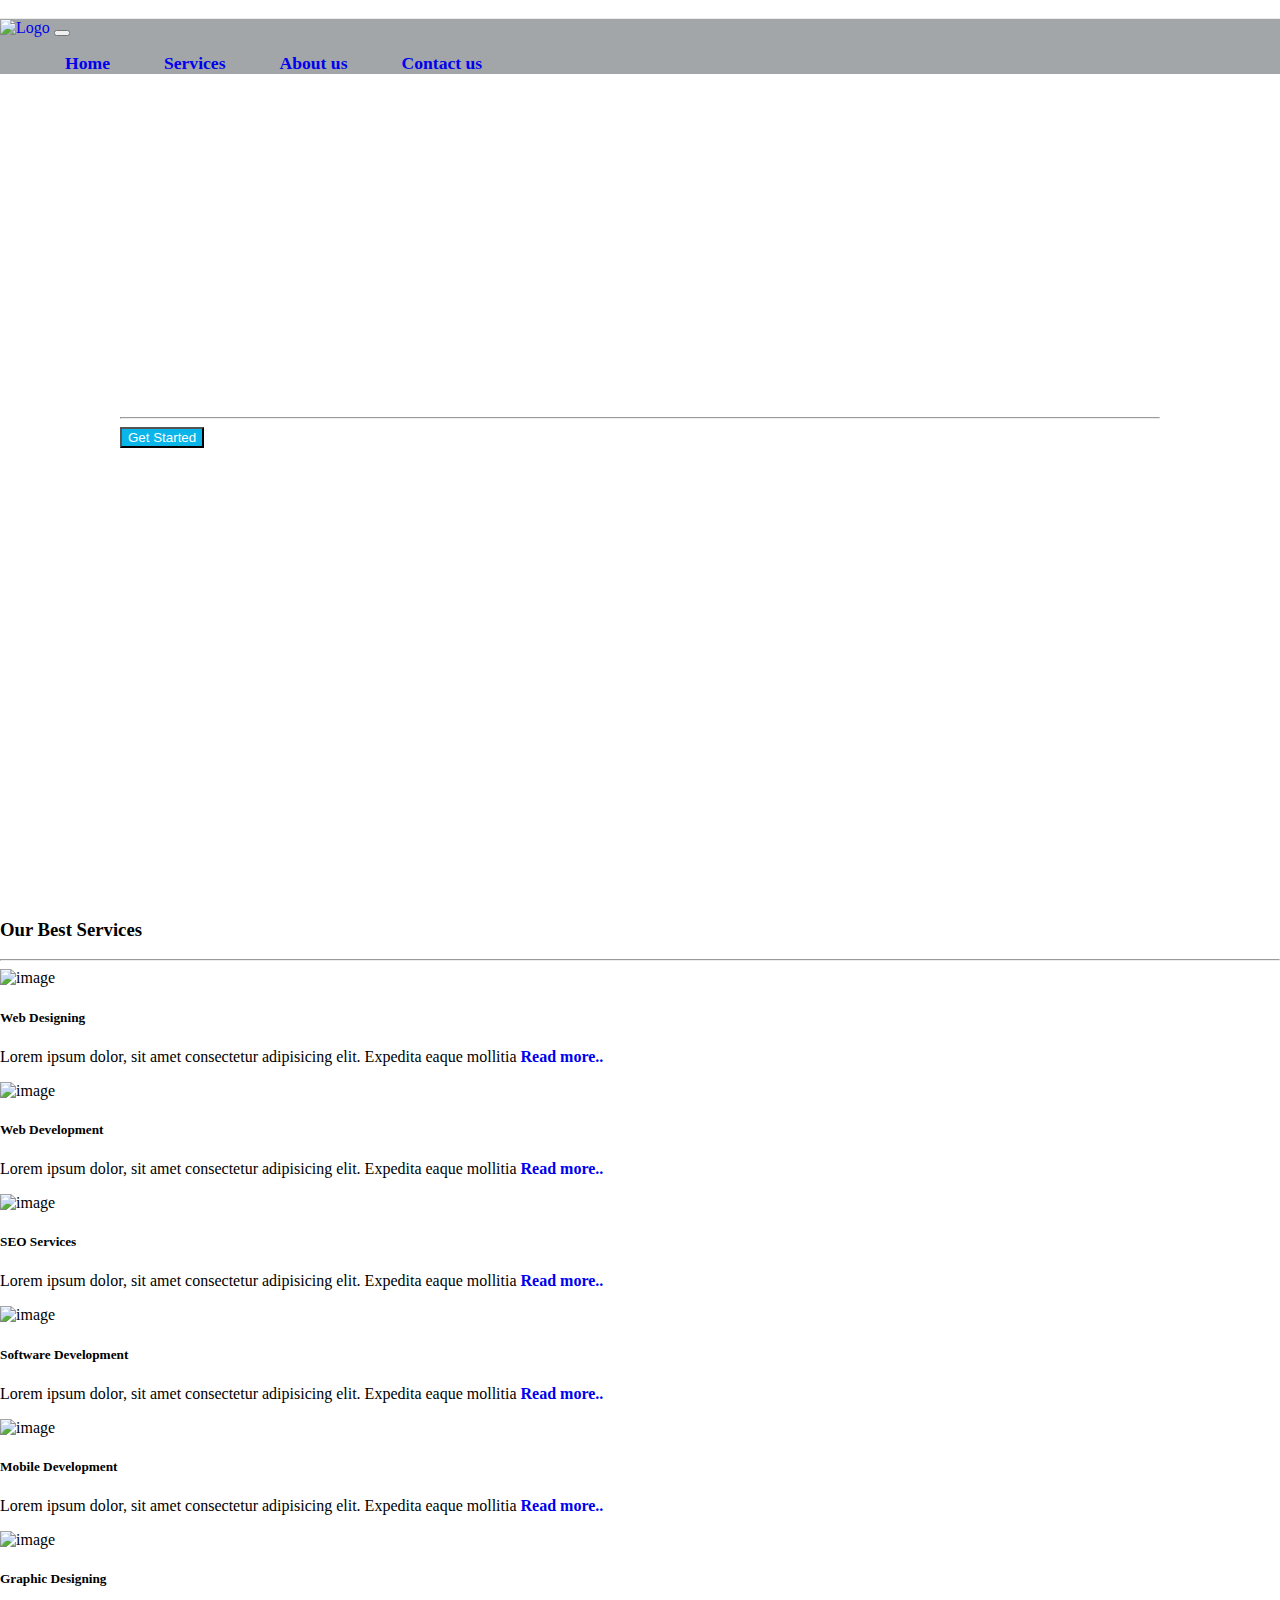
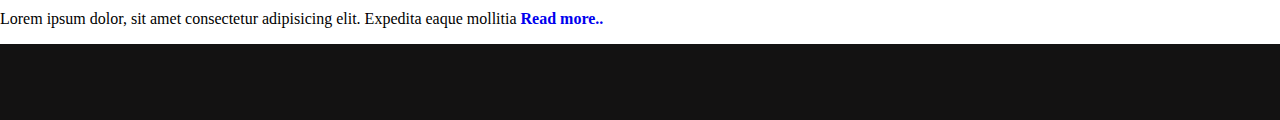
==== index.html @ 0f22c4b8 "Added about us page and add some css in style.css for about us." ====
<!DOCTYPE html>
<html lang="en">
<head>
    <meta charset="UTF-8">
    <meta http-equiv="X-UA-Compatible" content="IE=edge">
    <meta name="viewport" content="width=device-width, initial-scale=1.0">
    <!-- Bootstrap CSS -->
    <link rel="stylesheet" href="https://cdn.jsdelivr.net/npm/bootstrap@4.5.3/dist/css/bootstrap.min.css"
    integrity="sha384-TX8t27EcRE3e/ihU7zmQxVncDAy5uIKz4rEkgIXeMed4M0jlfIDPvg6uqKI2xXr2" crossorigin="anonymous">

    <!-- Google Fonts -->
    <link href="https://fonts.googleapis.com/css2?family=Courier+Prime&display=swap" rel="stylesheet">

    <!-- Font Awesome -->
    <script defer src="https://use.fontawesome.com/releases/v5.0.7/js/all.js"></script>

    <!-- CSS Style Sheets -->
    <link rel="stylesheet" href="style.css">

    <!--Client section CSS-->
    <link rel="stylesheet" href="style_client.css">

    <!-- Bootstrap Scripts -->
    <script src="https://code.jquery.com/jquery-3.5.1.slim.min.js"
        integrity="sha384-DfXdz2htPH0lsSSs5nCTpuj/zy4C+OGpamoFVy38MVBnE+IbbVYUew+OrCXaRkfj"
        crossorigin="anonymous"></script>
    <script src="https://cdn.jsdelivr.net/npm/bootstrap@4.5.3/dist/js/bootstrap.bundle.min.js"
        integrity="sha384-ho+j7jyWK8fNQe+A12Hb8AhRq26LrZ/JpcUGGOn+Y7RsweNrtN/tE3MoK7ZeZDyx"
        crossorigin="anonymous"></script>

        <title>Cyber Security</title>
</head>
<body>
    <section id="header-section">
        <header class="top-header">
            <div class="py-10" id="topHeader">
                <div class="container">
                    <div class="row">
                        <div class="col-12 text-right">
                            <a class="px-2 py-1" style="text-decoration: none;" href="tel:+918349459435" target="blank"> <i class="fas fa-phone"></i> (+91)
                                8349459435</a>

                            <a class="px-2 py-1" style="text-decoration: none;" href="mailto:agrawal.samrat11173@gmail.com" target="blank"> <i
                                class="fas fa-envelope"></i> inquiry@gmail.com</a>
                        </div>
                    </div>
                </div>
            </div>

            <div id="navBar">
                <div class="container-fluid">
                    <nav class="navbar navbar-dark navbar-expand-md navBar-background-color">

                        <a href="/" class="navbar-brand">
                            <img src="images/Logo.png" width="250px" alt="Logo">
                        </a>

                        <button data-toggle="collapse" data-target="#navbarToggler" type="button" class="navbar-toggler">
                            <span class="navbar-toggler-icon"></span>
                        </button>

                        <div class="collapse navbar-collapse" id="navbarToggler">
                            <ul class="navbar-nav ml-auto">
                                <li class="nav-item active">
                                    <a class="nav-link" href="/">Home</a>
                                </li>

                                <li class="nav-item dropdown">
                                    <!-- To add drop down menu add dropdown-toggle class in nav-link side. -->
                                    <a class="nav-link" data-toggle="dropdown" role="button"
                                        href="#">Services</a>
                                    <!-- <div class="dropdown-menu">
                                        <a href="#" class="dropdown-item">Web Designing</a>
                                        <a href="#" class="dropdown-item">Web Development</a>
                                        <a href="#" class="dropdown-item">SEO Services</a>
                                        <a href="#" class="dropdown-item">Software Development</a>
                                        <a href="#" class="dropdown-item">Mobile App Development</a>
                                        <div href="#" class="dropdown-divider"></div>
                                        <a href="#" class="dropdown-item">Graphic Designing</a>
                                    </div> -->
                                </li>

                                <li class="nav-item">
                                    <a class="nav-link" href="about_us.html" target="_blank">About us</a>
                                </li>

                                <li class="nav-item">
                                    <a class="nav-link" href="contact_us.html">Contact us</a>
                                </li>
                            </ul>
                        </div>
                    </nav>
                </div> 
            </div>
        </header>  
        
        
        <div class="container top-hero-section pt-4 pb-5">
            <div class="row align-items-center">
                <div class="col-md-12 my-5">
                    <h4>Quality - Support - Value</h4>
                    <h2>Best in Cyber Security Services</h2>
                    <h5>Lorem ipsum dolor sit amet consectetur, adipisicing elit. Explicabo est sunt rerum, atque
                        corrupti laudantium maxime laborum quo ratione inventore dolorum similique doloribus quam,
                        voluptates blanditiis eius magnam.
                    </h5>

                    <hr>

                    <button class="btn btn-lg mr-2" style="color: #fff; background-color: #0ab5e9;">Get Started</button>
                    <a class="ml-1 py-1" href="#">Read more...</a>
                </div>
            </div>
        </div>
    </section>

<!-- Services Section -->

    <section class="my-1 pt-3 pb-4">
        <div class="container">
            <!-- 1st Row -->
            <div class="row">
                <div class="col-12 text-center my-2">
                    <h3>Our Best Services</h3>

                    <hr>
                </div>
            </div>

            <!-- 2nd Row -->
            <div class="row">

                <!-- 1st Column -->
                <!-- Text-center is built in class in bootstrap so that content is properly get center aligned -->
                <div class="col-md-4 text-center">

                    <!-- img-fluid is built in class in bootstrap so that imaage get responsive according to the screen size automatically. -->
                    <img class="img-fluid quality-image p-5 my-2" src="Images/web-design.png" alt="image">
                    <h5 class="pb-2">Web Designing</h5>
                    <p>Lorem ipsum dolor, sit amet consectetur adipisicing elit. Expedita eaque mollitia
                        <a href="#" style="text-decoration: none; font-weight: 600;">Read more..</a>
                    </p>

                </div>

                <!-- 2nd Column -->
                <div class="col-md-4 text-center">

                    <!-- img-fluid is built in class in bootstrap so that imaage get responsive according to the screen size automatically. -->
                    <img class="img-fluid quality-image p-5 my-2" src="Images/web-development.png" alt="image">
                    <h5 class="pb-2">Web Development</h5>
                    <p>Lorem ipsum dolor, sit amet consectetur adipisicing elit. Expedita eaque mollitia
                        <a href="#" style="text-decoration: none; font-weight: 600;">Read more..</a>
                    </p>

                </div>

                <!-- 3rd Column -->
                <div class="col-md-4 text-center">

                    <!-- img-fluid is built in class in bootstrap so that imaage get responsive according to the screen size automatically. -->
                    <img class="img-fluid quality-image p-5 my-2" src="Images/seo.png" alt="image">
                    <h5 class="pb-2">SEO Services</h5>
                    <p>Lorem ipsum dolor, sit amet consectetur adipisicing elit. Expedita eaque mollitia
                        <a href="#" style="text-decoration: none; font-weight: 600;">Read more..</a>
                    </p>

                </div>
            </div>

            <!-- 3rd Row -->
            <div class="row">

                <!-- 1st Column -->
                <!-- Text-center is built in class in bootstrap so that content is properly get center aligned -->
                <div class="col-md-4 text-center">

                    <!-- img-fluid is built in class in bootstrap so that imaage get responsive according to the screen size automatically. -->
                    <img class="img-fluid quality-image p-5 my-2" src="Images/software-dev.png" alt="image">
                    <h5 class="pb-2">Software Development</h5>
                    <p>Lorem ipsum dolor, sit amet consectetur adipisicing elit. Expedita eaque mollitia
                        <a href="#" style="text-decoration: none; font-weight: 600;">Read more..</a>
                    </p>

                </div>

                <!-- 2nd Column -->
                <div class="col-md-4 text-center">

                    <!-- img-fluid is built in class in bootstrap so that imaage get responsive according to the screen size automatically. -->
                    <img class="img-fluid quality-image p-5 my-2" src="Images/mobile-app.png" alt="image">
                    <h5 class="pb-2">Mobile Development</h5>
                    <p>Lorem ipsum dolor, sit amet consectetur adipisicing elit. Expedita eaque mollitia
                        <a href="#" style="text-decoration: none; font-weight: 600;">Read more..</a>
                    </p>

                </div>

                <!-- 3rd Column -->
                <div class="col-md-4 text-center">

                    <!-- img-fluid is built in class in bootstrap so that imaage get responsive according to the screen size automatically. -->
                    <img class="img-fluid quality-image p-5 my-2" src="Images/graphic-design.png" alt="image">
                    <h5 class="pb-2">Graphic Designing</h5>
                    <p>Lorem ipsum dolor, sit amet consectetur adipisicing elit. Expedita eaque mollitia
                        <a href="#" style="text-decoration: none; font-weight: 600;">Read more..</a>
                    </p>
                </div>
            </div>
        </div>
    </section>

    <!-- /Services Section -->

    <!--Client Section-->
    <section class="client_part">
    <div class="client client_container">
        <div class="c1">
            <figure id="logos">
                <ul class="no_space">
                    <li>
                        <a href="#">
                            <img class="img" src="https://image.freepik.com/free-vector/luxury-letter-e-logo-design_1017-8903.jpg" alt="">
                        </a>
                    </li>
                    <li>
                        <a href="#">
                            <img class="img" src="https://image.freepik.com/free-vector/3d-box-logo_1103-876.jpg" alt="">
                        </a>
                    </li>
                    <li>
                        <a href="#">
                            <img class="img" src="https://image.freepik.com/free-vector/blue-tech-logo_1103-822.jpg" alt="">
                        </a>
                    </li>
                    <li>
                        <a href="#">
                            <img class="img" src="https://image.freepik.com/free-vector/colors-curl-logo-template_23-2147536125.jpg" alt="">
                        </a>
                    </li>
                    <li>
                        <a href="#">
                            <img class="img" src="https://image.freepik.com/free-vector/abstract-cross-logo_23-2147536124.jpg" alt="">
                        </a>
                    </li>
                    <li>
                        <a href="#">
                            <img class="img" src="https://image.freepik.com/free-vector/football-logo-background_1195-244.jpg" alt="">
                        </a>
                    </li>
                    <li>
                        <a href="#">
                            <img class="img" src="https://image.freepik.com/free-vector/background-of-spots-halftone_1035-3847.jpg" alt="">
                        </a>
                    </li>
                </ul>
            </figure>
        </div> 
    </div>
    </section>
    <!--Client Section-->
</body>
</html>
---- style.css ----
html{
    scroll-behavior: smooth;
}

/*........ invisible scrolls on body........*/
body::-webkit-scrollbar {
    width: 0px;
     background: transparent; /* Chrome/Safari/Webkit */
}

body {
    scrollbar-width: none; /* Firefox */
    -ms-overflow-style: none;  /* IE 10+ */
}
/*........ /invisible scrolls on body........*/

#header-section{
    background-image: url("Images/Cyber_Security.jpg");
    
    /* Full height */
    height: 100vh;
    width:100%;
    
    /* Center and scale the image nicely */
    background-position: center;
    background-repeat: no-repeat;
    background-size: cover;
    position: relative;
    justify-content: center;
    align-items: center;
}

/* -----------------------------------------------Top-Header----------------------------------------------- */
#topHeader{
    border-bottom: 1px solid #ebebeb;
}

#topHeader a{
    color: #ffffff;
    font-weight: 600;
    font-size: 0.89rem;
}
/* -----------------------------------------------/Top-Header----------------------------------------------- */


/* -----------------------------------------------Navigation-Menu/BottomHeader----------------------------------------------- */

.container-fluid{
    padding-left: 0;
    padding-right: 0;
}

#navBar{
    background-color: #0b131a60;
}

nav ul li a{
    font-size: 1.1rem;
    font-weight: 600; 
}
/* -----------------------------------------------/Navigation-Menu/BottomHeader----------------------------------------------- */

/* -----------------------------------------------Start of home page hero section----------------------------------------------- */
.top-hero-section{
    color: white;
    margin: 200px 120px;
}

.top-hero-section a{
    color: white;
    font-weight: 600;
    text-decoration: none;
}

.quality-image{
    width: 220px;
}   

/* Start of tablet styles  */
@media only screen and (max-width:768px){
  .top-hero-section{
    margin:50px;
    width:max-width;
  }
}

/* Start of smaller tablets and mobile styles  */
@media only screen and (max-width:600px){
  .top-hero-section{
    margin:20px;
    width:max-width;
  }
  .top-hero-section h4{
    font-size:20px;
  }
  .top-hero-section h2{
    font-size:35px important;
    font-weight: bolder;
  }
  .top-hero-section h5{
    font-size:15px;
  }
}

/* -----------------------------------------------/Start of home page hero section----------------------------------------------- */

/* -----------------------------------------------About us - Breadcrumbs-section----------------------------------------------- */
.breadcrumbs-section{
  background-color: #e9ecef;
}
/* -----------------------------------------------/About us - Breadcrumbs-section----------------------------------------------- */


/* -----------------------------------------------Contact us - Form-section----------------------------------------------- */
.address p{
  font-weight: 600;
}

.address a{
  text-decoration: none;
}

.maps iframe{
  border: 0;
}
/* -----------------------------------------------/Contact us - Form-section----------------------------------------------- */


/* -----------------------------------------------Footer----------------------------------------------- */
.full-footer{
  background-color: #000000dc;
}

.top-footer p{
  color: white;
}

.top-footer a{
  color: white;
  font-weight: 600;
}

.top-footer h3{
  color: white;
}

.bottom-footer{
  background-color: #00010256;
}

.bottom-footer p{
  color: white;
}

/* -----------------------------------------------/Footer----------------------------------------------- */
---- style_client.css ----
body, html{
    margin: 0;
    padding: 0;
    width: 100%;
    height: 100%;
}

.client{
    //background-color: white;
    background-color: rgb(19,18,18);
    box-sizing: border-box;
}
.client_container{
    display: block;
    width: 100%;
    margin: 0;
    padding: 0;
    position: absolute;
    //border:1px solid pink; 

}
@media screen and (min-width: 300px)
{
    .client_container {
        max-width: 100%;
    }
}
.c1{
    display: block;
    margin: 0 auto;
    padding: 0;
    //border:1px solid red;  
}

#logos {
    padding: 20px 0;
    text-align: center;
}
.no_space{
    margin: 0;
    padding: 0;
    list-style-type: none;
}
a{
    text-decoration: none;
}
#logos li img:hover{
    transform: translateY(15px);
}
#logos li a:hover{
    transform: translateY(15px);
    text-decoration: none;
}
#logos li img:hover{
    transform: translateY(15px);
}
.img:hover{
    -moz-box-shadow: 0 0 10px rgb(167, 166, 166);
      -webkit-box-shadow: 0 0 10px rgb(167, 166, 166);
      box-shadow: 0 0 20px rgb(167, 166, 166);
}
.img {
    width: 9%;
    max-width: 100%;
    height: auto;
    border: none;
    margin: 0.5rem;
}

li{
    text-align: center;
    display: inline;
    margin-inline-start: 25px;
    margin-inline-end: 25px;
}

figure {
    margin-block-start: 0.5em;
    margin-block-end: 0.5em;
}

*, *::before, *::after {
    transition: all .3s ease-in-out;
}

@media (max-width:858px){
    .img{
        width:15%;
    }
    li{
        margin-inline-start: 5px;
        margin-inline-end: 5px;
    }
}
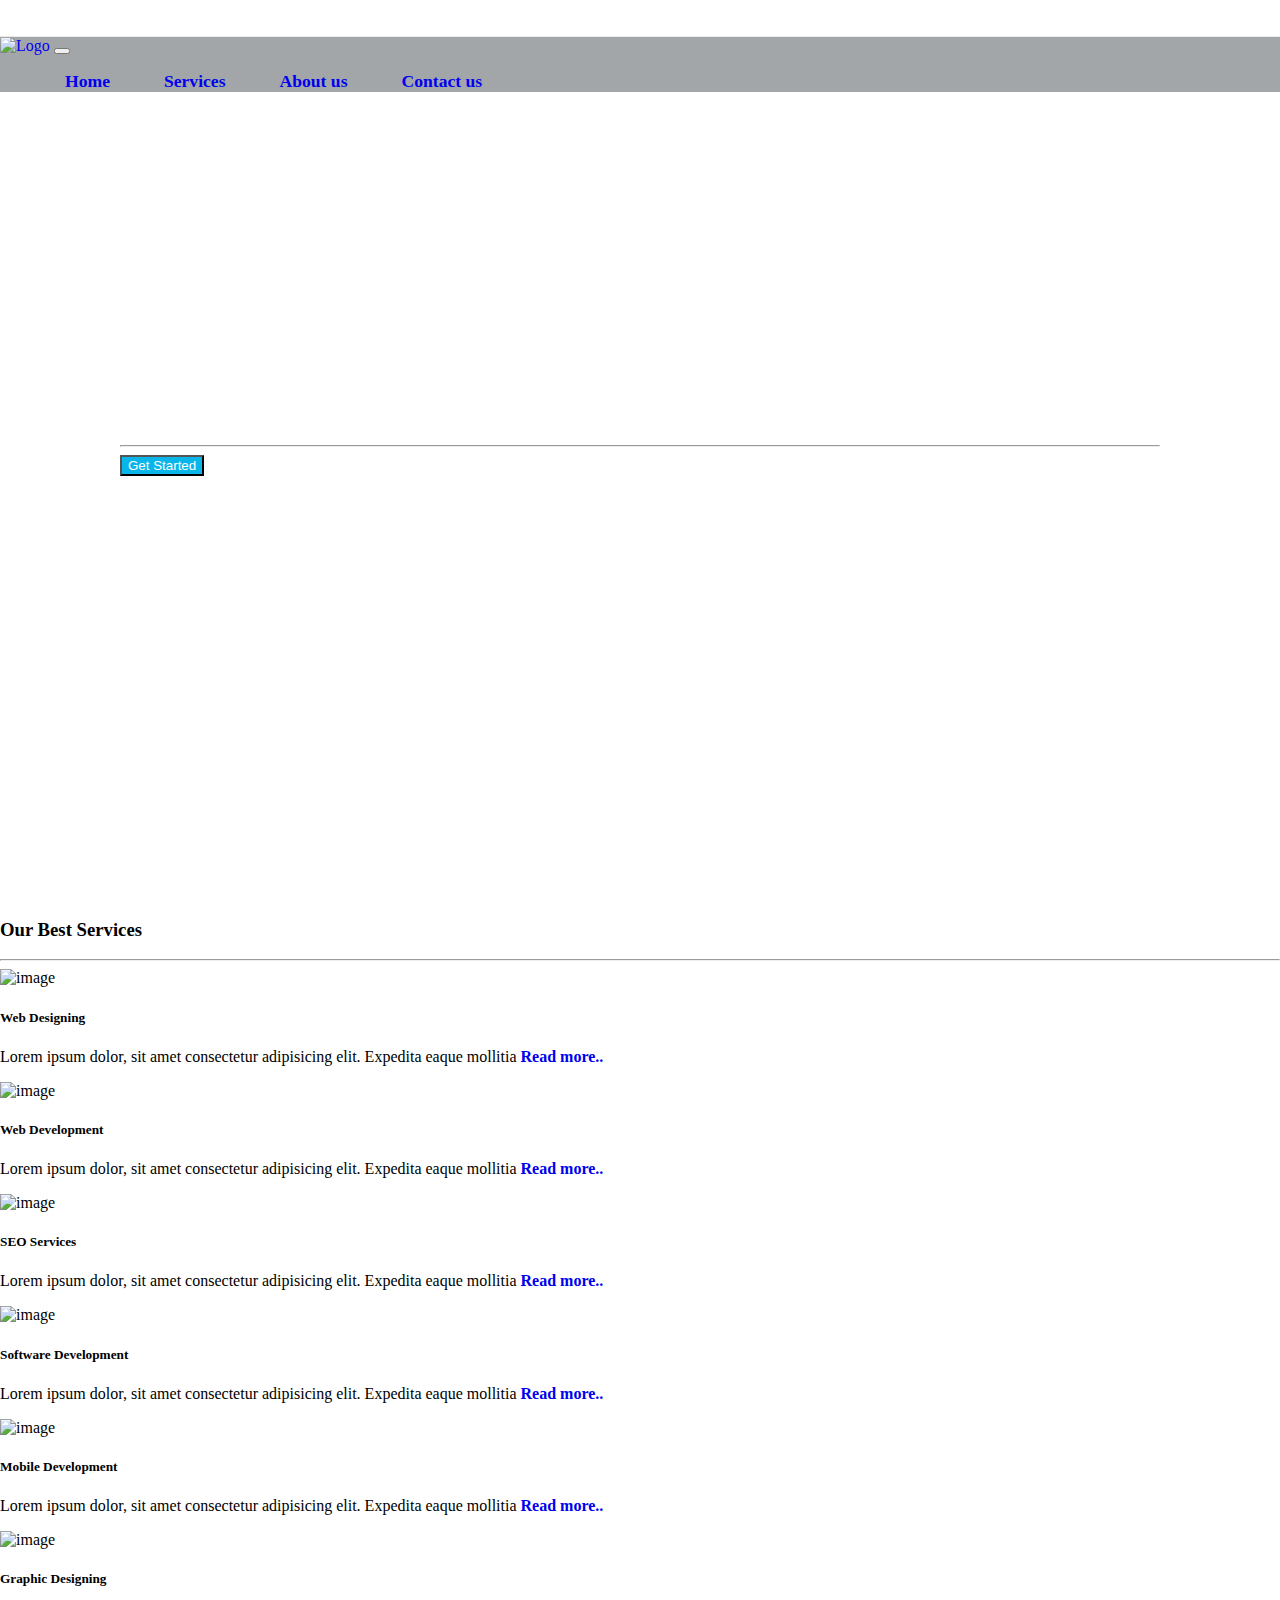
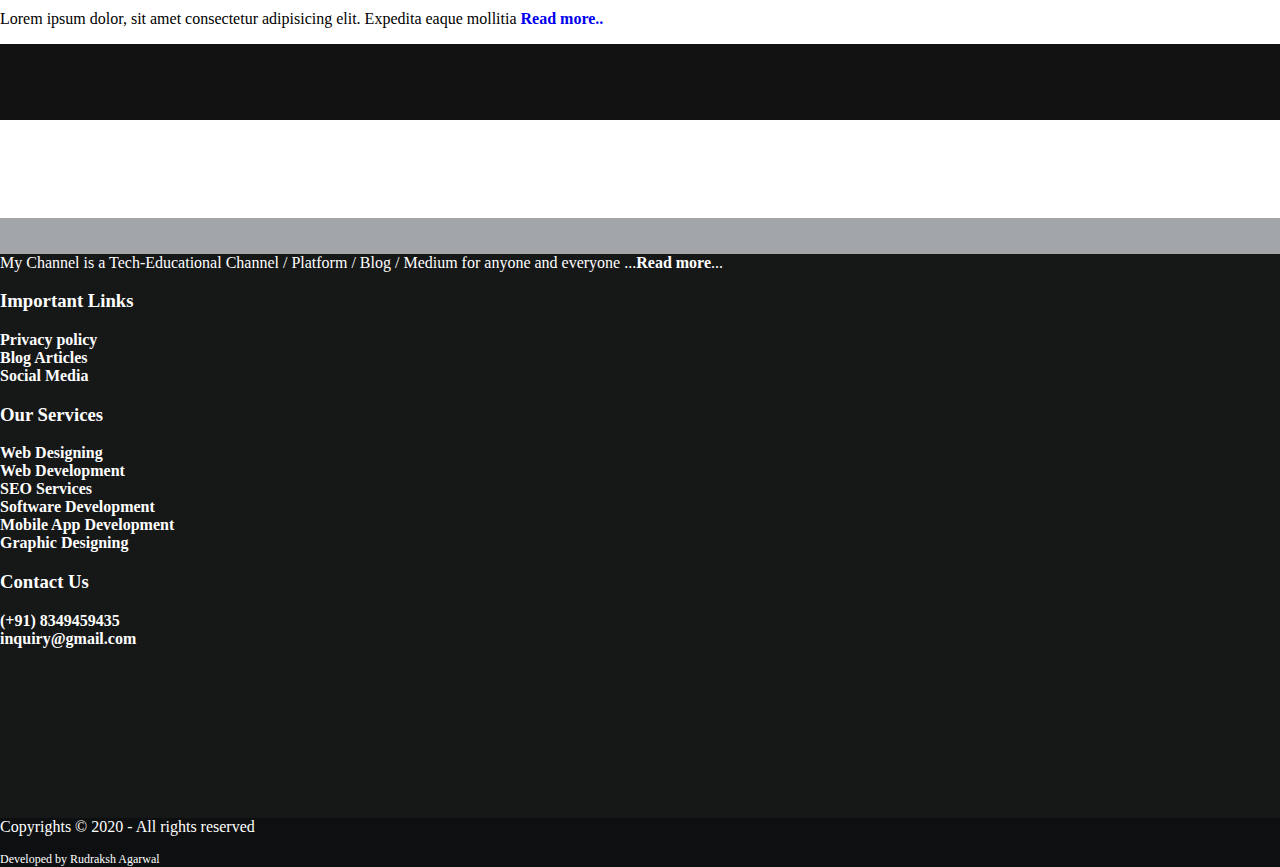
==== commit 05248dcf: "Added services fage, nav bar and footer" ====
--- a/index.html
+++ b/index.html
@@ -20,6 +20,8 @@
     <!--Client section CSS-->
     <link rel="stylesheet" href="style_client.css">
 
+    <link rel="stylesheet" href="style_contact.css">
+
     <!-- Bootstrap Scripts -->
     <script src="https://code.jquery.com/jquery-3.5.1.slim.min.js"
         integrity="sha384-DfXdz2htPH0lsSSs5nCTpuj/zy4C+OGpamoFVy38MVBnE+IbbVYUew+OrCXaRkfj"
@@ -36,12 +38,30 @@
             <div class="py-10" id="topHeader">
                 <div class="container">
                     <div class="row">
-                        <div class="col-12 text-right">
+                        <div class="col-md-4">
                             <a class="px-2 py-1" style="text-decoration: none;" href="tel:+918349459435" target="blank"> <i class="fas fa-phone"></i> (+91)
                                 8349459435</a>
-
+                        </div>
+
+                        <div class="col-md-4">
                             <a class="px-2 py-1" style="text-decoration: none;" href="mailto:agrawal.samrat11173@gmail.com" target="blank"> <i
                                 class="fas fa-envelope"></i> inquiry@gmail.com</a>
+                        </div>
+
+                        <div class="col-md-1">
+                            <a href="#"><i class="fas fa-home"></i></a>
+                        </div>
+
+                        <div class="col-md-1">
+                            <a href="#"><i class="fas fa-sign-in-alt"></i></a>
+                        </div>
+
+                        <div class="col-md-1">
+                            <a href="#"><i class="fas fa-sign-in-alt"></i></a>
+                        </div>
+
+                        <div class="col-md-1">
+                            <a href="#"><i class="fas fa-user-plus"></i></a>
                         </div>
                     </div>
                 </div>
@@ -67,8 +87,7 @@
 
                                 <li class="nav-item dropdown">
                                     <!-- To add drop down menu add dropdown-toggle class in nav-link side. -->
-                                    <a class="nav-link" data-toggle="dropdown" role="button"
-                                        href="#">Services</a>
+                                    <a class="nav-link" href="services.html" target="_blank">Services</a>
                                     <!-- <div class="dropdown-menu">
                                         <a href="#" class="dropdown-item">Web Designing</a>
                                         <a href="#" class="dropdown-item">Web Development</a>
@@ -85,7 +104,7 @@
                                 </li>
 
                                 <li class="nav-item">
-                                    <a class="nav-link" href="contact_us.html">Contact us</a>
+                                    <a class="nav-link" href="contact_us.html" target="_blank">Contact us</a>
                                 </li>
                             </ul>
                         </div>
@@ -93,13 +112,12 @@
                 </div> 
             </div>
         </header>  
-        
         
         <div class="container top-hero-section pt-4 pb-5">
             <div class="row align-items-center">
-                <div class="col-md-12 my-5">
+                <div class="col-md-12 my-5" style="color: white;">
                     <h4>Quality - Support - Value</h4>
-                    <h2>Best in Cyber Security Services</h2>
+                    <h1>Best in Cyber Security Services</h1>
                     <h5>Lorem ipsum dolor sit amet consectetur, adipisicing elit. Explicabo est sunt rerum, atque
                         corrupti laudantium maxime laborum quo ratione inventore dolorum similique doloribus quam,
                         voluptates blanditiis eius magnam.
@@ -214,7 +232,7 @@
 
     <!--Client Section-->
     <section class="client_part">
-    <div class="client client_container">
+    <div class="client client_container" style="position: absolute;">
         <div class="c1">
             <figure id="logos">
                 <ul class="no_space">
@@ -259,5 +277,84 @@
     </div>
     </section>
     <!--Client Section-->
+    <!--Footer section-->
+    <div class="last_part">
+    <footer class="full-footer">
+        <div class="container top-footer p-md-4 p-1">
+            <div class="row">
+                <div class="col-md-3 pr-4 pl-4">
+                    <p>
+                        My Channel is a Tech-Educational Channel / Platform / Blog / Medium for anyone and
+                        everyone ...<a href="#">Read more</a>...
+                    </p>
+
+                    <a style="color: whitesmoke;" class="p-1" href="https://www.facebook.com/agrawal.rudraksh/">
+                        <i class="fab fa-2x fa-facebook"></i></a>
+
+                    <a style="color: whitesmoke;" class="p-1" href="https://www.facebook.com/agrawal.rudraksh/">
+                        <i class="fab fa-2x fa-twitter"></i></a>
+
+                    <a style="color: whitesmoke;" class="p-1" href="https://www.facebook.com/agrawal.rudraksh/">
+                        <i class="fab fa-2x fa-instagram"></i></a>
+
+                    <a style="color: whitesmoke;" class="p-1" href="https://www.facebook.com/agrawal.rudraksh/">
+                        <i class="fab fa-2x fa-linkedin"></i></a>
+
+                </div>
+
+                <div class="col-md-3 pr-4 pl-4">
+                    <h3>Important Links</h3>
+                    <a href="#">Privacy policy</a><br>
+                    <a href="#">Blog Articles</a><br>
+                    <a href="#">Social Media</a><br>
+                </div>
+
+                <div class="col-md-3 pr-4 pl-4">
+                    <h3>Our Services</h3>
+                    <a href="webDesigning">Web Designing</a><br>
+                    <a href="webDevelopment">Web Development</a><br>
+                    <a href="SEOservices">SEO Services</a><br>
+                    <a href="softwareDevelopment">Software Development</a><br>
+                    <a href="mobileAppDevelopment">Mobile App Development</a><br>
+                    <a href="graphicDesigning">Graphic Designing</a><br>
+                </div>
+
+                <div class="col-md-3 pr-4 pl-4">
+                    <h3>Contact Us</h3>
+
+                    <a class="px-1 py-1" href="tel:+918349459435" target="blank"> <i class="fas fa-phone"></i> (+91)
+                        8349459435</a><br>
+
+                    <a class="px-1 py-1" href="mailto:agrawal.samrat11173@gmail.com" target="blank"> <i
+                            class="fas fa-envelope"></i> inquiry@gmail.com</a><br>
+
+                    <!-- This div container is for to handle responsiveness of the map -->
+                    <div class="embed-responsive embed-responsive-16by9">
+
+                        <!-- iframe is used to add maps. -->
+                        <iframe class="embed-responsive-item" src="https://www.google.com/maps/embed?pb=!1m18!1m12!1m3!1d117763.68784088007!2d75.
+                                79380958870763!3d22.7239574965716!2m3!1f0!2f0!3f0!3m2!1i1024!2i768!4f13.1!3m3!1m2!1s0x3962fcad1b410ddb%3A0x96ec4da356240
+                                f4!2sIndore%2C%20Madhya%20Pradesh!5e0!3m2!1sen!2sin!4v1606331549810!5m2!1sen!2sin"
+                            frameborder="0">
+                        </iframe>
+
+                    </div>
+                </div>
+            </div>
+        </div>
+        <!-- --------------------/TopFooter------------------- -->
+
+        <!-- --------------------BottomFooter------------------- -->
+        <div class="container-fluid bottom-footer pt-2">
+            <div class="row">
+                <div class="col-12 text-center">
+                    <p>Copyrights &#169 2020 - All rights reserved</p>
+                    <p style="font-size: 12px;">Developed by Rudraksh Agarwal</p>
+                </div>
+            </div>
+        </div>
+        <!-- --------------------/BottomFooter------------------- -->
+    </footer>
+    </div>
 </body>
-</html>
+</html>--- a/style.css
+++ b/style.css
@@ -18,8 +18,7 @@
     background-image: url("Images/Cyber_Security.jpg");
     
     /* Full height */
-    height: 100vh;
-    width:100%;
+    background-size: 100% 100%;
     
     /* Center and scale the image nicely */
     background-position: center;
@@ -45,112 +44,15 @@
 
 /* -----------------------------------------------Navigation-Menu/BottomHeader----------------------------------------------- */
 
-.container-fluid{
-    padding-left: 0;
-    padding-right: 0;
+.last_part{
+    height:auto;
+    margin-top: 190px;
+    padding-top: 20px;
+    background-color: #0b131a60;
+    position: relative;
 }
-
-#navBar{
-    background-color: #0b131a60;
-}
-
-nav ul li a{
-    font-size: 1.1rem;
-    font-weight: 600; 
-}
-/* -----------------------------------------------/Navigation-Menu/BottomHeader----------------------------------------------- */
-
-/* -----------------------------------------------Start of home page hero section----------------------------------------------- */
-.top-hero-section{
-    color: white;
-    margin: 200px 120px;
-}
-
-.top-hero-section a{
-    color: white;
-    font-weight: 600;
-    text-decoration: none;
-}
-
-.quality-image{
-    width: 220px;
-}   
-
-/* Start of tablet styles  */
-@media only screen and (max-width:768px){
-  .top-hero-section{
-    margin:50px;
-    width:max-width;
-  }
-}
-
-/* Start of smaller tablets and mobile styles  */
-@media only screen and (max-width:600px){
-  .top-hero-section{
-    margin:20px;
-    width:max-width;
-  }
-  .top-hero-section h4{
-    font-size:20px;
-  }
-  .top-hero-section h2{
-    font-size:35px important;
-    font-weight: bolder;
-  }
-  .top-hero-section h5{
-    font-size:15px;
-  }
-}
-
-/* -----------------------------------------------/Start of home page hero section----------------------------------------------- */
-
-/* -----------------------------------------------About us - Breadcrumbs-section----------------------------------------------- */
-.breadcrumbs-section{
-  background-color: #e9ecef;
-}
-/* -----------------------------------------------/About us - Breadcrumbs-section----------------------------------------------- */
-
-
-/* -----------------------------------------------Contact us - Form-section----------------------------------------------- */
-.address p{
-  font-weight: 600;
-}
-
-.address a{
-  text-decoration: none;
-}
-
-.maps iframe{
-  border: 0;
-}
-/* -----------------------------------------------/Contact us - Form-section----------------------------------------------- */
-
-
-/* -----------------------------------------------Footer----------------------------------------------- */
-.full-footer{
-  background-color: #000000dc;
-}
-
-.top-footer p{
-  color: white;
-}
-
-.top-footer a{
-  color: white;
-  font-weight: 600;
-}
-
-.top-footer h3{
-  color: white;
-}
-
-.bottom-footer{
-  background-color: #00010256;
-}
-
-.bottom-footer p{
-  color: white;
-}
-
-/* -----------------------------------------------/Footer----------------------------------------------- */
-
+@media (max-width:858px){
+    .last_part{
+        margin-top: 230px;
+    }
+}--- a/style_client.css
+++ b/style_client.css
@@ -3,6 +3,8 @@
     padding: 0;
     width: 100%;
     height: 100%;
+    display: block;
+    height:300px;
 }
 
 .client{
--- a/style_contact.css
+++ b/style_contact.css
@@ -0,0 +1,156 @@
+html{
+    scroll-behavior: smooth;
+}
+
+/*........ invisible scrolls on body........*/
+body::-webkit-scrollbar {
+    width: 0px;
+     background: transparent; /* Chrome/Safari/Webkit */
+}
+
+body {
+    scrollbar-width: none; /* Firefox */
+    -ms-overflow-style: none;  /* IE 10+ */
+}
+/*........ /invisible scrolls on body........*/
+
+#header-section{
+    background-image: url("Images/Cyber_Security.jpg");
+    
+    /* Full height */
+    height: 100vh;
+    width:100%;
+    
+    /* Center and scale the image nicely */
+    background-position: center;
+    background-repeat: no-repeat;
+    background-size: cover;
+    position: relative;
+    justify-content: center;
+    align-items: center;
+}
+
+/* -----------------------------------------------Top-Header----------------------------------------------- */
+#topHeader{
+    border-bottom: 1px solid #ebebeb;
+}
+
+#topHeader a{
+    color: #ffffff;
+    font-weight: 600;
+    font-size: 0.89rem;
+}
+/* -----------------------------------------------/Top-Header----------------------------------------------- */
+
+
+/* -----------------------------------------------Navigation-Menu/BottomHeader----------------------------------------------- */
+
+.container-fluid{
+    padding-left: 0;
+    padding-right: 0;
+}
+
+#navBar{
+    background-color: #0b131a60;
+}
+
+nav ul li a{
+    font-size: 1.1rem;
+    font-weight: 600; 
+}
+/* -----------------------------------------------/Navigation-Menu/BottomHeader----------------------------------------------- */
+
+/* -----------------------------------------------Start of home page hero section----------------------------------------------- */
+.top-hero-section{
+    color: white;
+    margin: 200px 120px;
+}
+
+.top-hero-section a{
+    color: white;
+    font-weight: 600;
+    text-decoration: none;
+}
+
+.quality-image{
+    width: 220px;
+}   
+
+/* Start of tablet styles  */
+@media only screen and (max-width:768px){
+  .top-hero-section{
+    margin:50px;
+    width:max-width;
+  }
+}
+
+/* Start of smaller tablets and mobile styles  */
+@media only screen and (max-width:600px){
+  .top-hero-section{
+    margin:20px;
+    width:max-width;
+  }
+  .top-hero-section h4{
+    font-size:20px;
+  }
+  .top-hero-section h2{
+    font-size:35px important;
+    font-weight: bolder;
+  }
+  .top-hero-section h5{
+    font-size:15px;
+  }
+}
+
+/* -----------------------------------------------/Start of home page hero section----------------------------------------------- */
+
+/* -----------------------------------------------About us - Breadcrumbs-section----------------------------------------------- */
+.breadcrumbs-section{
+  background-color: #e9ecef;
+}
+/* -----------------------------------------------/About us - Breadcrumbs-section----------------------------------------------- */
+
+
+/* -----------------------------------------------Contact us - Form-section----------------------------------------------- */
+.address p{
+  font-weight: 600;
+}
+
+.address a{
+  text-decoration: none;
+}
+
+.maps iframe{
+  border: 0;
+}
+/* -----------------------------------------------/Contact us - Form-section----------------------------------------------- */
+
+
+/* -----------------------------------------------Footer----------------------------------------------- */
+.full-footer{
+  background-color: #000000dc;
+}
+
+.top-footer p{
+  color: white;
+}
+
+.top-footer a{
+  color: white;
+  font-weight: 600;
+}
+
+.top-footer h3{
+  color: white;
+}
+
+.bottom-footer{
+  background-color: #00010256;
+}
+
+.bottom-footer p{
+  color: white;
+}
+
+/* -----------------------------------------------/Footer----------------------------------------------- */
+
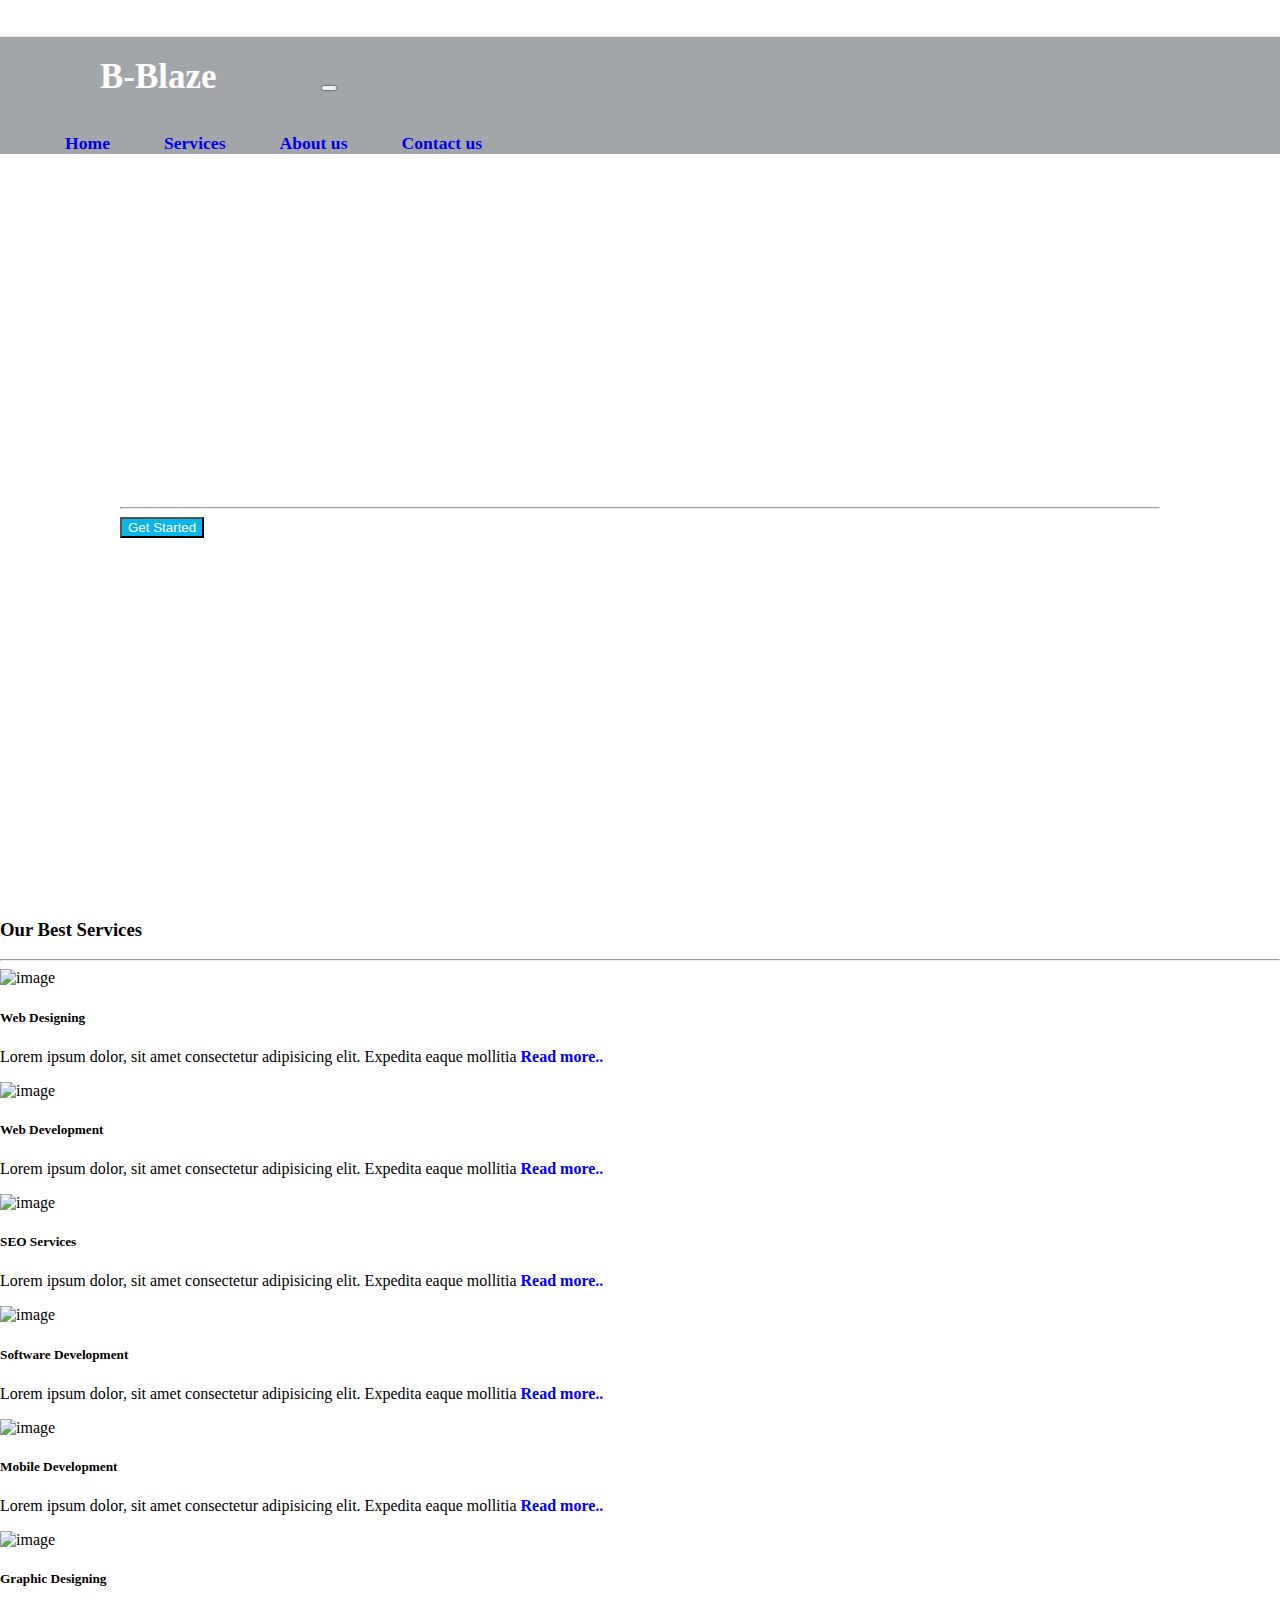
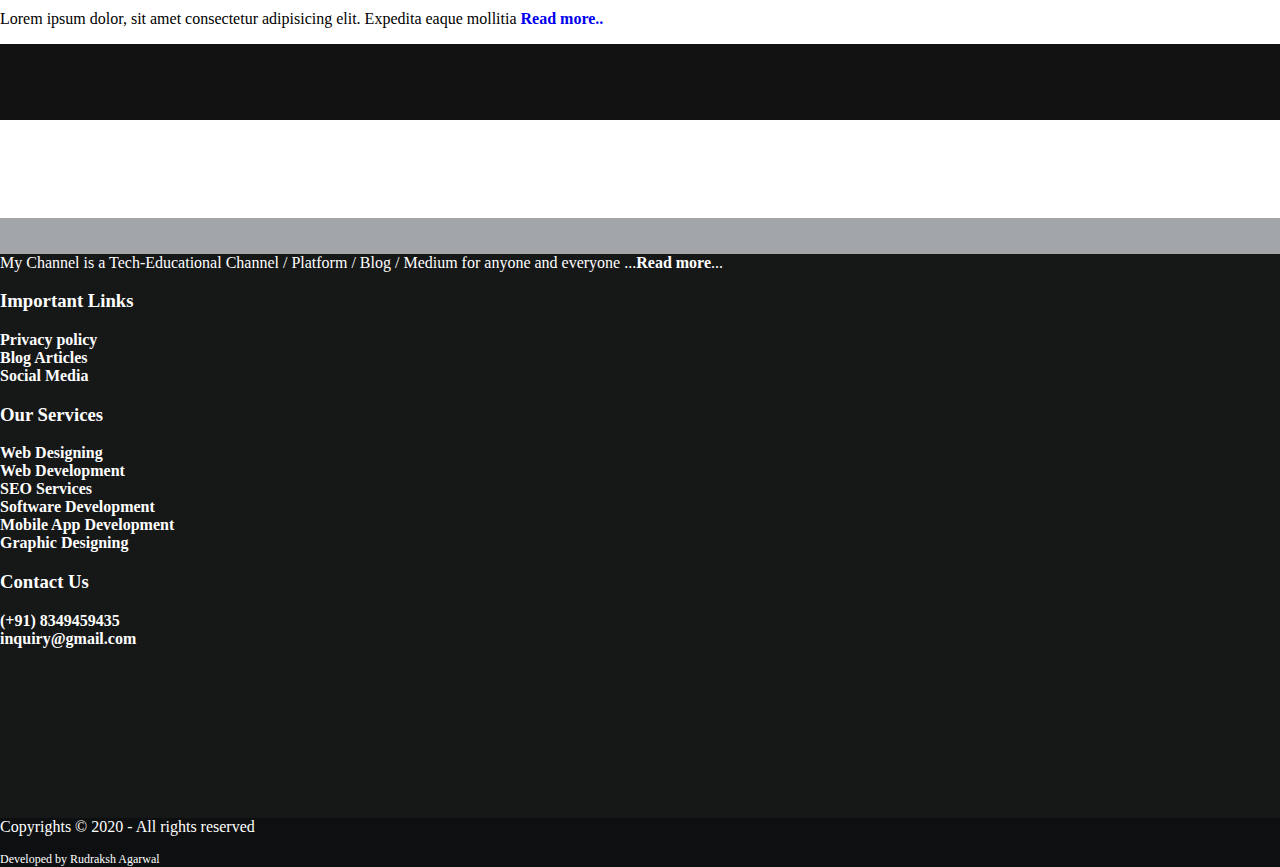
==== commit e893571f: "Added footer to services and logo to nav of index" ====
--- a/index.html
+++ b/index.html
@@ -71,9 +71,7 @@
                 <div class="container-fluid">
                     <nav class="navbar navbar-dark navbar-expand-md navBar-background-color">
 
-                        <a href="/" class="navbar-brand">
-                            <img src="images/Logo.png" width="250px" alt="Logo">
-                        </a>
+                        <label class="logo">B-Blaze</label>
 
                         <button data-toggle="collapse" data-target="#navbarToggler" type="button" class="navbar-toggler">
                             <span class="navbar-toggler-icon"></span>
--- a/style.css
+++ b/style.css
@@ -55,4 +55,14 @@
     .last_part{
         margin-top: 230px;
     }
+}
+
+
+label.logo{
+    //opacity: 1;
+    color: white;
+    font-size: 35px;
+    line-height: 80px;
+    padding: 0 100px;
+    font-weight: bold;
 }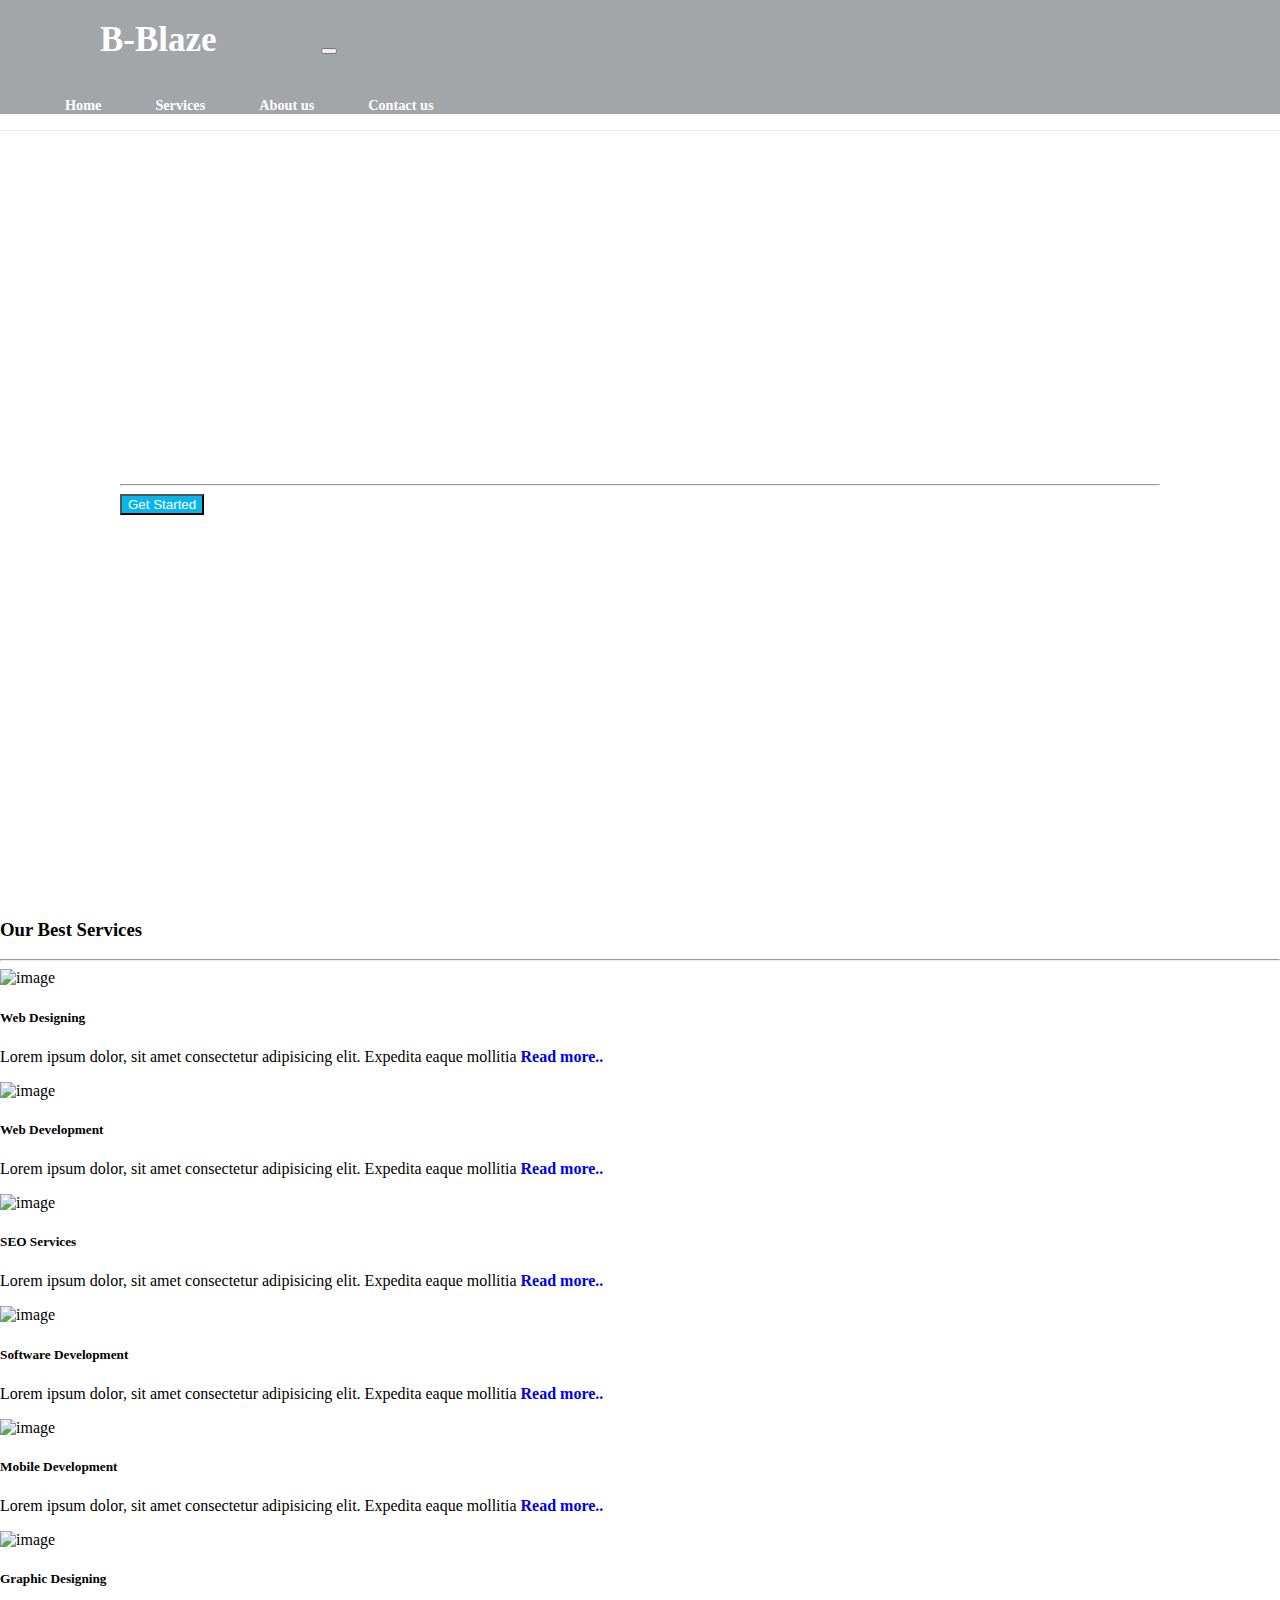
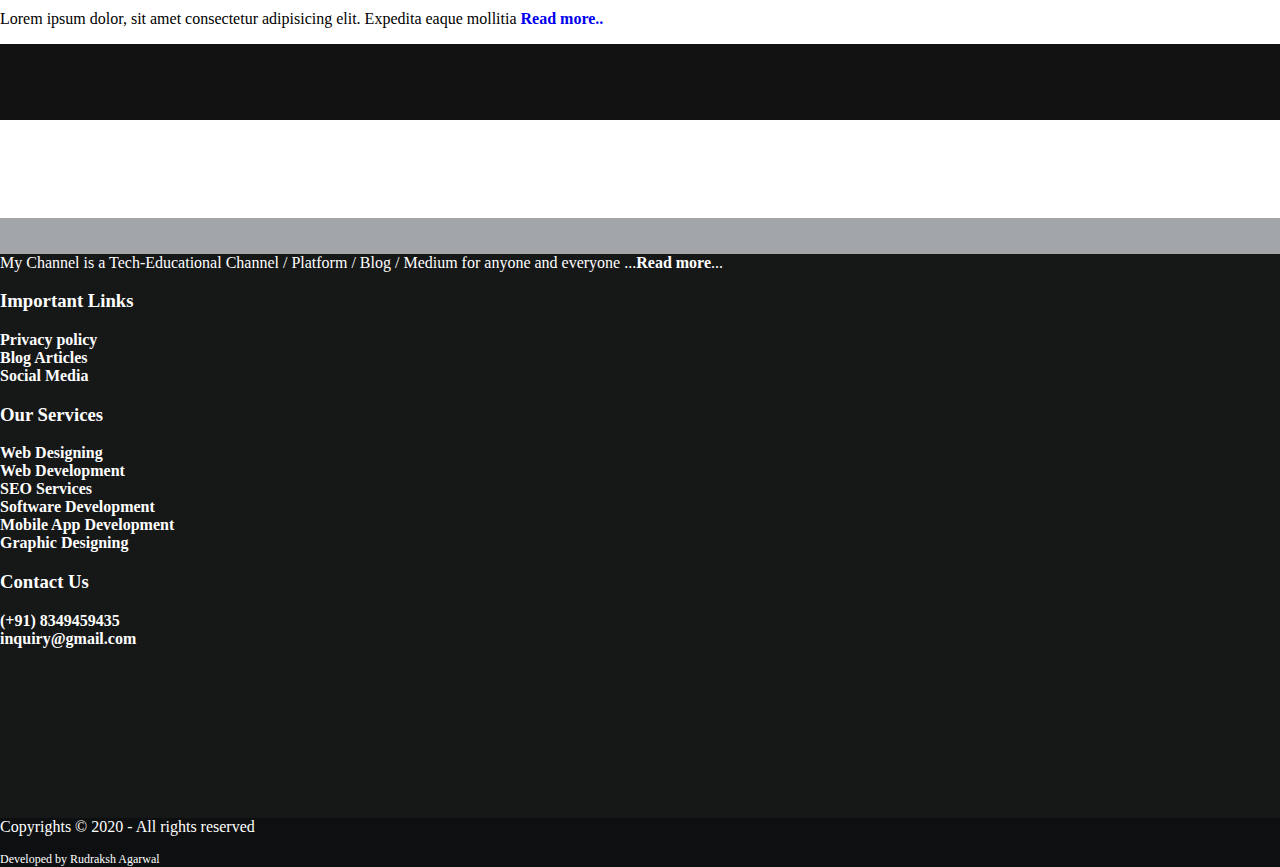
==== commit d3b52bee: "Removed the icons from the top of the index page" ====
--- a/index.html
+++ b/index.html
@@ -36,36 +36,6 @@
     <section id="header-section">
         <header class="top-header">
             <div class="py-10" id="topHeader">
-                <div class="container">
-                    <div class="row">
-                        <div class="col-md-4">
-                            <a class="px-2 py-1" style="text-decoration: none;" href="tel:+918349459435" target="blank"> <i class="fas fa-phone"></i> (+91)
-                                8349459435</a>
-                        </div>
-
-                        <div class="col-md-4">
-                            <a class="px-2 py-1" style="text-decoration: none;" href="mailto:agrawal.samrat11173@gmail.com" target="blank"> <i
-                                class="fas fa-envelope"></i> inquiry@gmail.com</a>
-                        </div>
-
-                        <div class="col-md-1">
-                            <a href="#"><i class="fas fa-home"></i></a>
-                        </div>
-
-                        <div class="col-md-1">
-                            <a href="#"><i class="fas fa-sign-in-alt"></i></a>
-                        </div>
-
-                        <div class="col-md-1">
-                            <a href="#"><i class="fas fa-sign-in-alt"></i></a>
-                        </div>
-
-                        <div class="col-md-1">
-                            <a href="#"><i class="fas fa-user-plus"></i></a>
-                        </div>
-                    </div>
-                </div>
-            </div>
 
             <div id="navBar">
                 <div class="container-fluid">
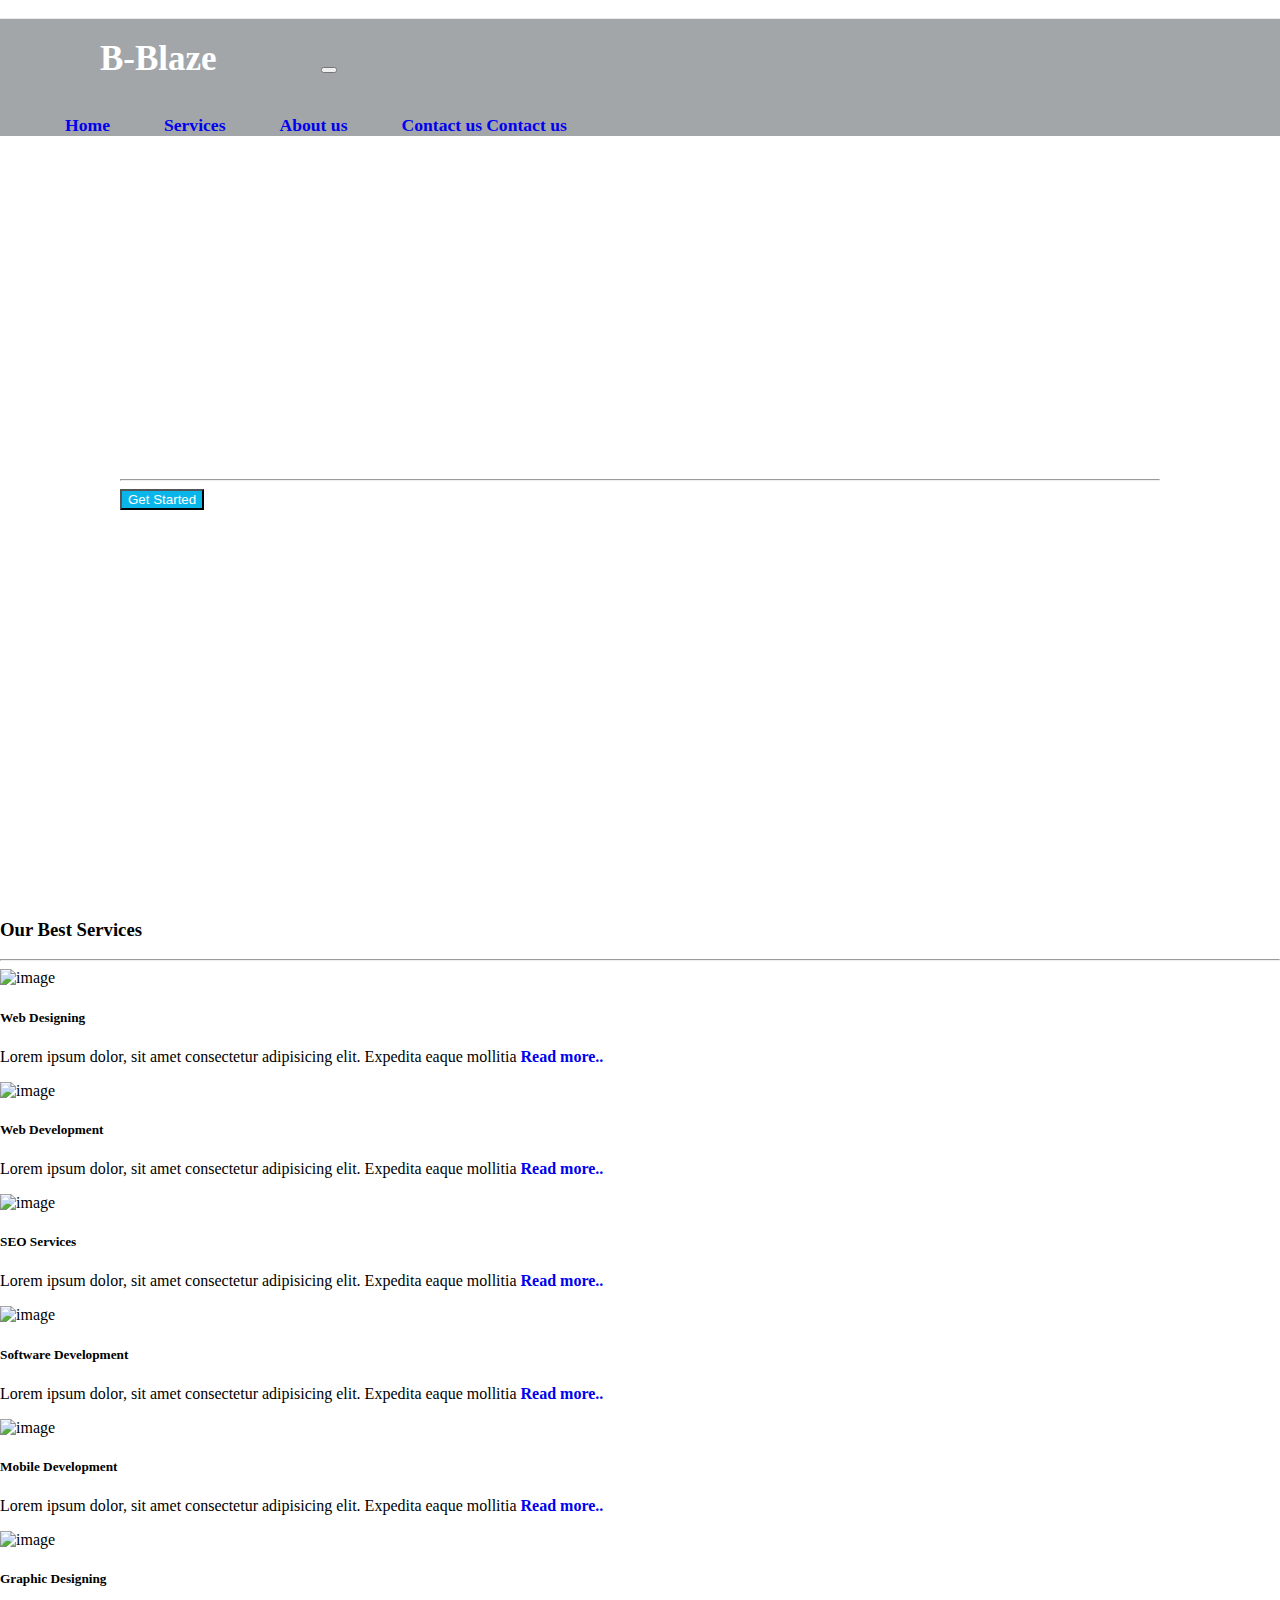
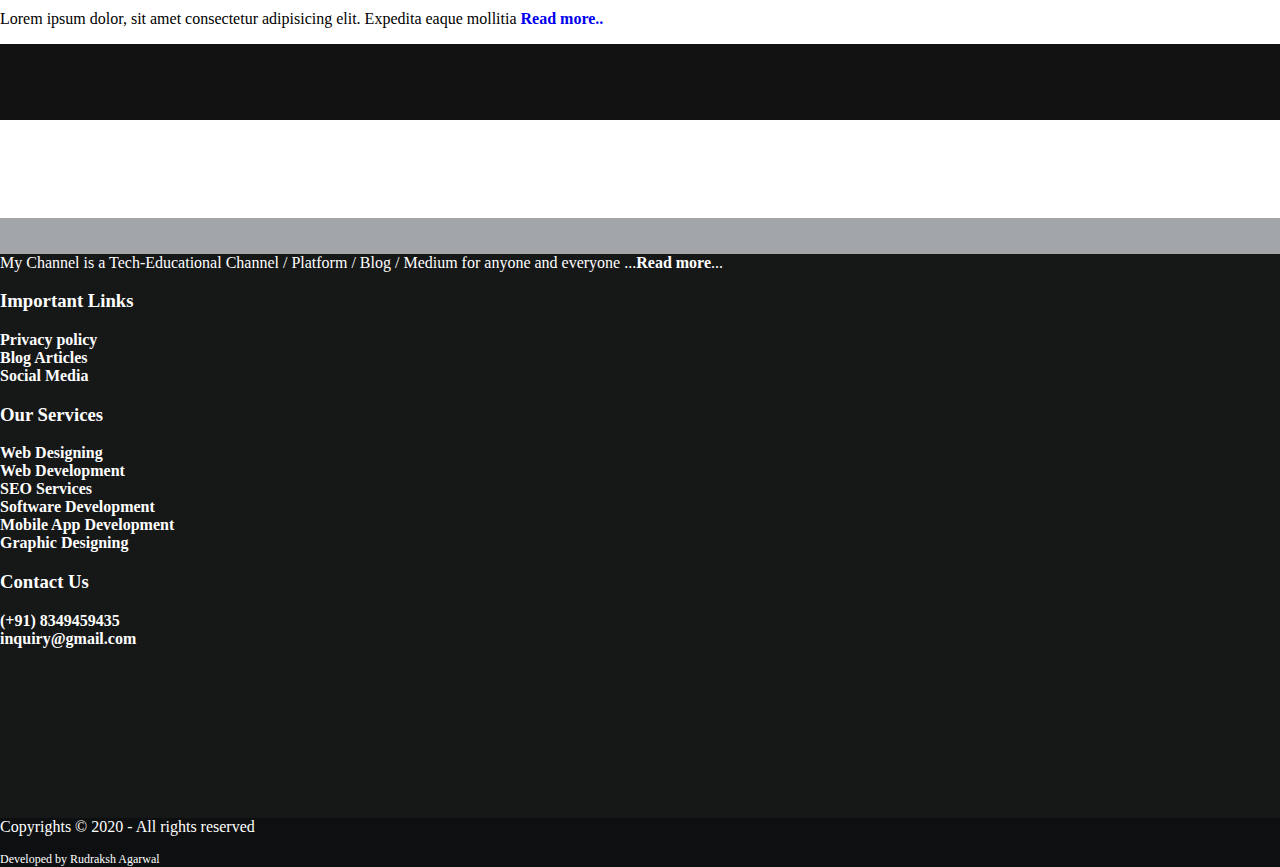
==== commit a9e9d3eb: "Merge branch 'main' into main" ====
--- a/index.html
+++ b/index.html
@@ -36,6 +36,20 @@
     <section id="header-section">
         <header class="top-header">
             <div class="py-10" id="topHeader">
+
+                <div class="container">
+                    <div class="row">
+                        <div class="col-12 text-right">
+                            <a class="px-2 py-1" style="text-decoration: none;" href="tel:+918349459435" target="blank"> <i class="fas fa-phone"></i> (+91)
+                                8349459435</a>
+
+                            <a class="px-2 py-1" style="text-decoration: none;" href="mailto:agrawal.samrat11173@gmail.com" target="blank"> <i
+                                class="fas fa-envelope"></i> inquiry@gmail.com</a>
+                        </div>
+                    </div>
+                </div>
+            </div>
+
 
             <div id="navBar">
                 <div class="container-fluid">
@@ -72,7 +86,11 @@
                                 </li>
 
                                 <li class="nav-item">
+
                                     <a class="nav-link" href="contact_us.html" target="_blank">Contact us</a>
+
+                                    <a class="nav-link" href="contact_us.html">Contact us</a>
+
                                 </li>
                             </ul>
                         </div>
@@ -85,7 +103,7 @@
             <div class="row align-items-center">
                 <div class="col-md-12 my-5" style="color: white;">
                     <h4>Quality - Support - Value</h4>
-                    <h1>Best in Cyber Security Services</h1>
+                    <h2>Best in Cyber Security Services</h2>
                     <h5>Lorem ipsum dolor sit amet consectetur, adipisicing elit. Explicabo est sunt rerum, atque
                         corrupti laudantium maxime laborum quo ratione inventore dolorum similique doloribus quam,
                         voluptates blanditiis eius magnam.
@@ -245,6 +263,7 @@
     </div>
     </section>
     <!--Client Section-->
+
     <!--Footer section-->
     <div class="last_part">
     <footer class="full-footer">
@@ -325,4 +344,4 @@
     </footer>
     </div>
 </body>
-</html>+</html>
--- a/style.css
+++ b/style.css
@@ -18,7 +18,12 @@
     background-image: url("Images/Cyber_Security.jpg");
     
     /* Full height */
+
     background-size: 100% 100%;
+
+    height: 100vh;
+    width:100%;
+
     
     /* Center and scale the image nicely */
     background-position: center;
@@ -58,6 +63,13 @@
 }
 
 
+/* -----------------------------------------------Start of home page hero section----------------------------------------------- */
+.top-hero-section{
+    color: white;
+    margin: 200px 120px;
+}
+
+
 label.logo{
     //opacity: 1;
     color: white;
@@ -65,4 +77,89 @@
     line-height: 80px;
     padding: 0 100px;
     font-weight: bold;
-}+    font-weight: 600;
+    text-decoration: none;
+}
+
+.quality-image{
+    width: 220px;
+}   
+
+/* Start of tablet styles  */
+@media only screen and (max-width:768px){
+  .top-hero-section{
+    margin:50px;
+    width:max-width;
+  }
+}
+
+/* Start of smaller tablets and mobile styles  */
+@media only screen and (max-width:600px){
+  .top-hero-section{
+    margin:20px;
+    width:max-width;
+  }
+  .top-hero-section h4{
+    font-size:20px;
+  }
+  .top-hero-section h2{
+    font-size:35px important;
+    font-weight: bolder;
+  }
+  .top-hero-section h5{
+    font-size:15px;
+  }
+}
+
+/* -----------------------------------------------/Start of home page hero section----------------------------------------------- */
+
+/* -----------------------------------------------About us - Breadcrumbs-section----------------------------------------------- */
+.breadcrumbs-section{
+  background-color: #e9ecef;
+}
+/* -----------------------------------------------/About us - Breadcrumbs-section----------------------------------------------- */
+
+
+/* -----------------------------------------------Contact us - Form-section----------------------------------------------- */
+.address p{
+  font-weight: 600;
+}
+
+.address a{
+  text-decoration: none;
+}
+
+.maps iframe{
+  border: 0;
+}
+/* -----------------------------------------------/Contact us - Form-section----------------------------------------------- */
+
+
+/* -----------------------------------------------Footer----------------------------------------------- */
+.full-footer{
+  background-color: #000000dc;
+}
+
+.top-footer p{
+  color: white;
+}
+
+.top-footer a{
+  color: white;
+  font-weight: 600;
+}
+
+.top-footer h3{
+  color: white;
+}
+
+.bottom-footer{
+  background-color: #00010256;
+}
+
+.bottom-footer p{
+  color: white;
+}
+
+/* -----------------------------------------------/Footer----------------------------------------------- */
+
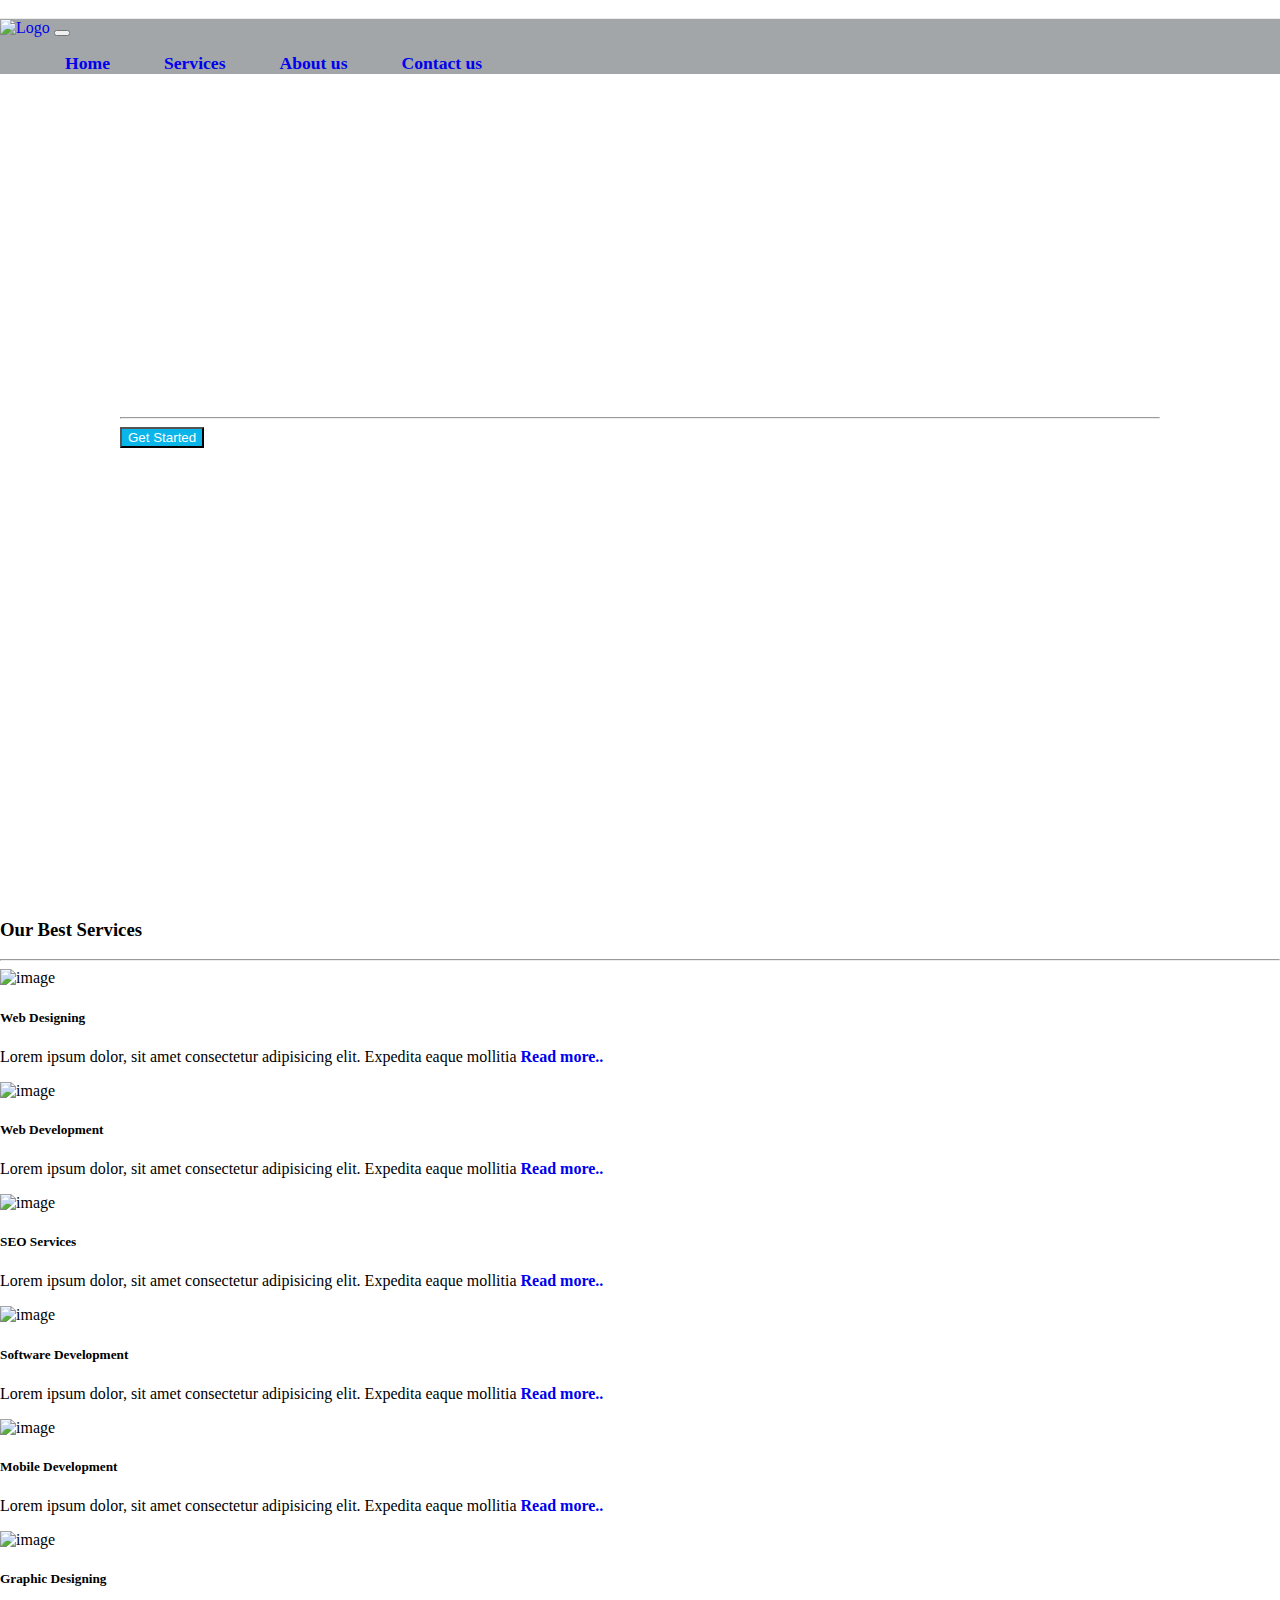
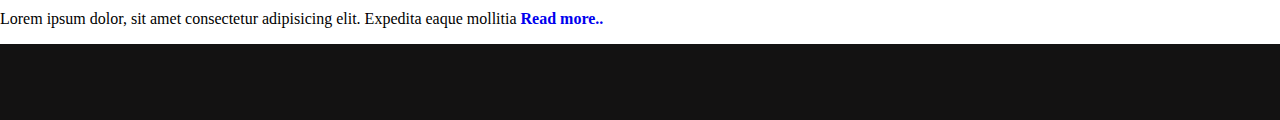
==== commit ab0985f7: "Revert "Added the service page, contact us page, footer to every page."" ====
--- a/index.html
+++ b/index.html
@@ -20,8 +20,6 @@
     <!--Client section CSS-->
     <link rel="stylesheet" href="style_client.css">
 
-    <link rel="stylesheet" href="style_contact.css">
-
     <!-- Bootstrap Scripts -->
     <script src="https://code.jquery.com/jquery-3.5.1.slim.min.js"
         integrity="sha384-DfXdz2htPH0lsSSs5nCTpuj/zy4C+OGpamoFVy38MVBnE+IbbVYUew+OrCXaRkfj"
@@ -36,7 +34,6 @@
     <section id="header-section">
         <header class="top-header">
             <div class="py-10" id="topHeader">
-
                 <div class="container">
                     <div class="row">
                         <div class="col-12 text-right">
@@ -50,12 +47,13 @@
                 </div>
             </div>
 
-
             <div id="navBar">
                 <div class="container-fluid">
                     <nav class="navbar navbar-dark navbar-expand-md navBar-background-color">
 
-                        <label class="logo">B-Blaze</label>
+                        <a href="/" class="navbar-brand">
+                            <img src="images/Logo.png" width="250px" alt="Logo">
+                        </a>
 
                         <button data-toggle="collapse" data-target="#navbarToggler" type="button" class="navbar-toggler">
                             <span class="navbar-toggler-icon"></span>
@@ -69,7 +67,8 @@
 
                                 <li class="nav-item dropdown">
                                     <!-- To add drop down menu add dropdown-toggle class in nav-link side. -->
-                                    <a class="nav-link" href="services.html" target="_blank">Services</a>
+                                    <a class="nav-link" data-toggle="dropdown" role="button"
+                                        href="#">Services</a>
                                     <!-- <div class="dropdown-menu">
                                         <a href="#" class="dropdown-item">Web Designing</a>
                                         <a href="#" class="dropdown-item">Web Development</a>
@@ -86,11 +85,7 @@
                                 </li>
 
                                 <li class="nav-item">
-
-                                    <a class="nav-link" href="contact_us.html" target="_blank">Contact us</a>
-
                                     <a class="nav-link" href="contact_us.html">Contact us</a>
-
                                 </li>
                             </ul>
                         </div>
@@ -99,9 +94,10 @@
             </div>
         </header>  
         
+        
         <div class="container top-hero-section pt-4 pb-5">
             <div class="row align-items-center">
-                <div class="col-md-12 my-5" style="color: white;">
+                <div class="col-md-12 my-5">
                     <h4>Quality - Support - Value</h4>
                     <h2>Best in Cyber Security Services</h2>
                     <h5>Lorem ipsum dolor sit amet consectetur, adipisicing elit. Explicabo est sunt rerum, atque
@@ -218,7 +214,7 @@
 
     <!--Client Section-->
     <section class="client_part">
-    <div class="client client_container" style="position: absolute;">
+    <div class="client client_container">
         <div class="c1">
             <figure id="logos">
                 <ul class="no_space">
@@ -263,85 +259,5 @@
     </div>
     </section>
     <!--Client Section-->
-
-    <!--Footer section-->
-    <div class="last_part">
-    <footer class="full-footer">
-        <div class="container top-footer p-md-4 p-1">
-            <div class="row">
-                <div class="col-md-3 pr-4 pl-4">
-                    <p>
-                        My Channel is a Tech-Educational Channel / Platform / Blog / Medium for anyone and
-                        everyone ...<a href="#">Read more</a>...
-                    </p>
-
-                    <a style="color: whitesmoke;" class="p-1" href="https://www.facebook.com/agrawal.rudraksh/">
-                        <i class="fab fa-2x fa-facebook"></i></a>
-
-                    <a style="color: whitesmoke;" class="p-1" href="https://www.facebook.com/agrawal.rudraksh/">
-                        <i class="fab fa-2x fa-twitter"></i></a>
-
-                    <a style="color: whitesmoke;" class="p-1" href="https://www.facebook.com/agrawal.rudraksh/">
-                        <i class="fab fa-2x fa-instagram"></i></a>
-
-                    <a style="color: whitesmoke;" class="p-1" href="https://www.facebook.com/agrawal.rudraksh/">
-                        <i class="fab fa-2x fa-linkedin"></i></a>
-
-                </div>
-
-                <div class="col-md-3 pr-4 pl-4">
-                    <h3>Important Links</h3>
-                    <a href="#">Privacy policy</a><br>
-                    <a href="#">Blog Articles</a><br>
-                    <a href="#">Social Media</a><br>
-                </div>
-
-                <div class="col-md-3 pr-4 pl-4">
-                    <h3>Our Services</h3>
-                    <a href="webDesigning">Web Designing</a><br>
-                    <a href="webDevelopment">Web Development</a><br>
-                    <a href="SEOservices">SEO Services</a><br>
-                    <a href="softwareDevelopment">Software Development</a><br>
-                    <a href="mobileAppDevelopment">Mobile App Development</a><br>
-                    <a href="graphicDesigning">Graphic Designing</a><br>
-                </div>
-
-                <div class="col-md-3 pr-4 pl-4">
-                    <h3>Contact Us</h3>
-
-                    <a class="px-1 py-1" href="tel:+918349459435" target="blank"> <i class="fas fa-phone"></i> (+91)
-                        8349459435</a><br>
-
-                    <a class="px-1 py-1" href="mailto:agrawal.samrat11173@gmail.com" target="blank"> <i
-                            class="fas fa-envelope"></i> inquiry@gmail.com</a><br>
-
-                    <!-- This div container is for to handle responsiveness of the map -->
-                    <div class="embed-responsive embed-responsive-16by9">
-
-                        <!-- iframe is used to add maps. -->
-                        <iframe class="embed-responsive-item" src="https://www.google.com/maps/embed?pb=!1m18!1m12!1m3!1d117763.68784088007!2d75.
-                                79380958870763!3d22.7239574965716!2m3!1f0!2f0!3f0!3m2!1i1024!2i768!4f13.1!3m3!1m2!1s0x3962fcad1b410ddb%3A0x96ec4da356240
-                                f4!2sIndore%2C%20Madhya%20Pradesh!5e0!3m2!1sen!2sin!4v1606331549810!5m2!1sen!2sin"
-                            frameborder="0">
-                        </iframe>
-
-                    </div>
-                </div>
-            </div>
-        </div>
-        <!-- --------------------/TopFooter------------------- -->
-
-        <!-- --------------------BottomFooter------------------- -->
-        <div class="container-fluid bottom-footer pt-2">
-            <div class="row">
-                <div class="col-12 text-center">
-                    <p>Copyrights &#169 2020 - All rights reserved</p>
-                    <p style="font-size: 12px;">Developed by Rudraksh Agarwal</p>
-                </div>
-            </div>
-        </div>
-        <!-- --------------------/BottomFooter------------------- -->
-    </footer>
-    </div>
 </body>
 </html>
--- a/style.css
+++ b/style.css
@@ -18,12 +18,8 @@
     background-image: url("Images/Cyber_Security.jpg");
     
     /* Full height */
-
-    background-size: 100% 100%;
-
     height: 100vh;
     width:100%;
-
     
     /* Center and scale the image nicely */
     background-position: center;
@@ -49,19 +45,20 @@
 
 /* -----------------------------------------------Navigation-Menu/BottomHeader----------------------------------------------- */
 
-.last_part{
-    height:auto;
-    margin-top: 190px;
-    padding-top: 20px;
-    background-color: #0b131a60;
-    position: relative;
-}
-@media (max-width:858px){
-    .last_part{
-        margin-top: 230px;
-    }
+.container-fluid{
+    padding-left: 0;
+    padding-right: 0;
 }
 
+#navBar{
+    background-color: #0b131a60;
+}
+
+nav ul li a{
+    font-size: 1.1rem;
+    font-weight: 600; 
+}
+/* -----------------------------------------------/Navigation-Menu/BottomHeader----------------------------------------------- */
 
 /* -----------------------------------------------Start of home page hero section----------------------------------------------- */
 .top-hero-section{
@@ -69,14 +66,8 @@
     margin: 200px 120px;
 }
 
-
-label.logo{
-    //opacity: 1;
+.top-hero-section a{
     color: white;
-    font-size: 35px;
-    line-height: 80px;
-    padding: 0 100px;
-    font-weight: bold;
     font-weight: 600;
     text-decoration: none;
 }
--- a/style_client.css
+++ b/style_client.css
@@ -3,8 +3,6 @@
     padding: 0;
     width: 100%;
     height: 100%;
-    display: block;
-    height:300px;
 }
 
 .client{
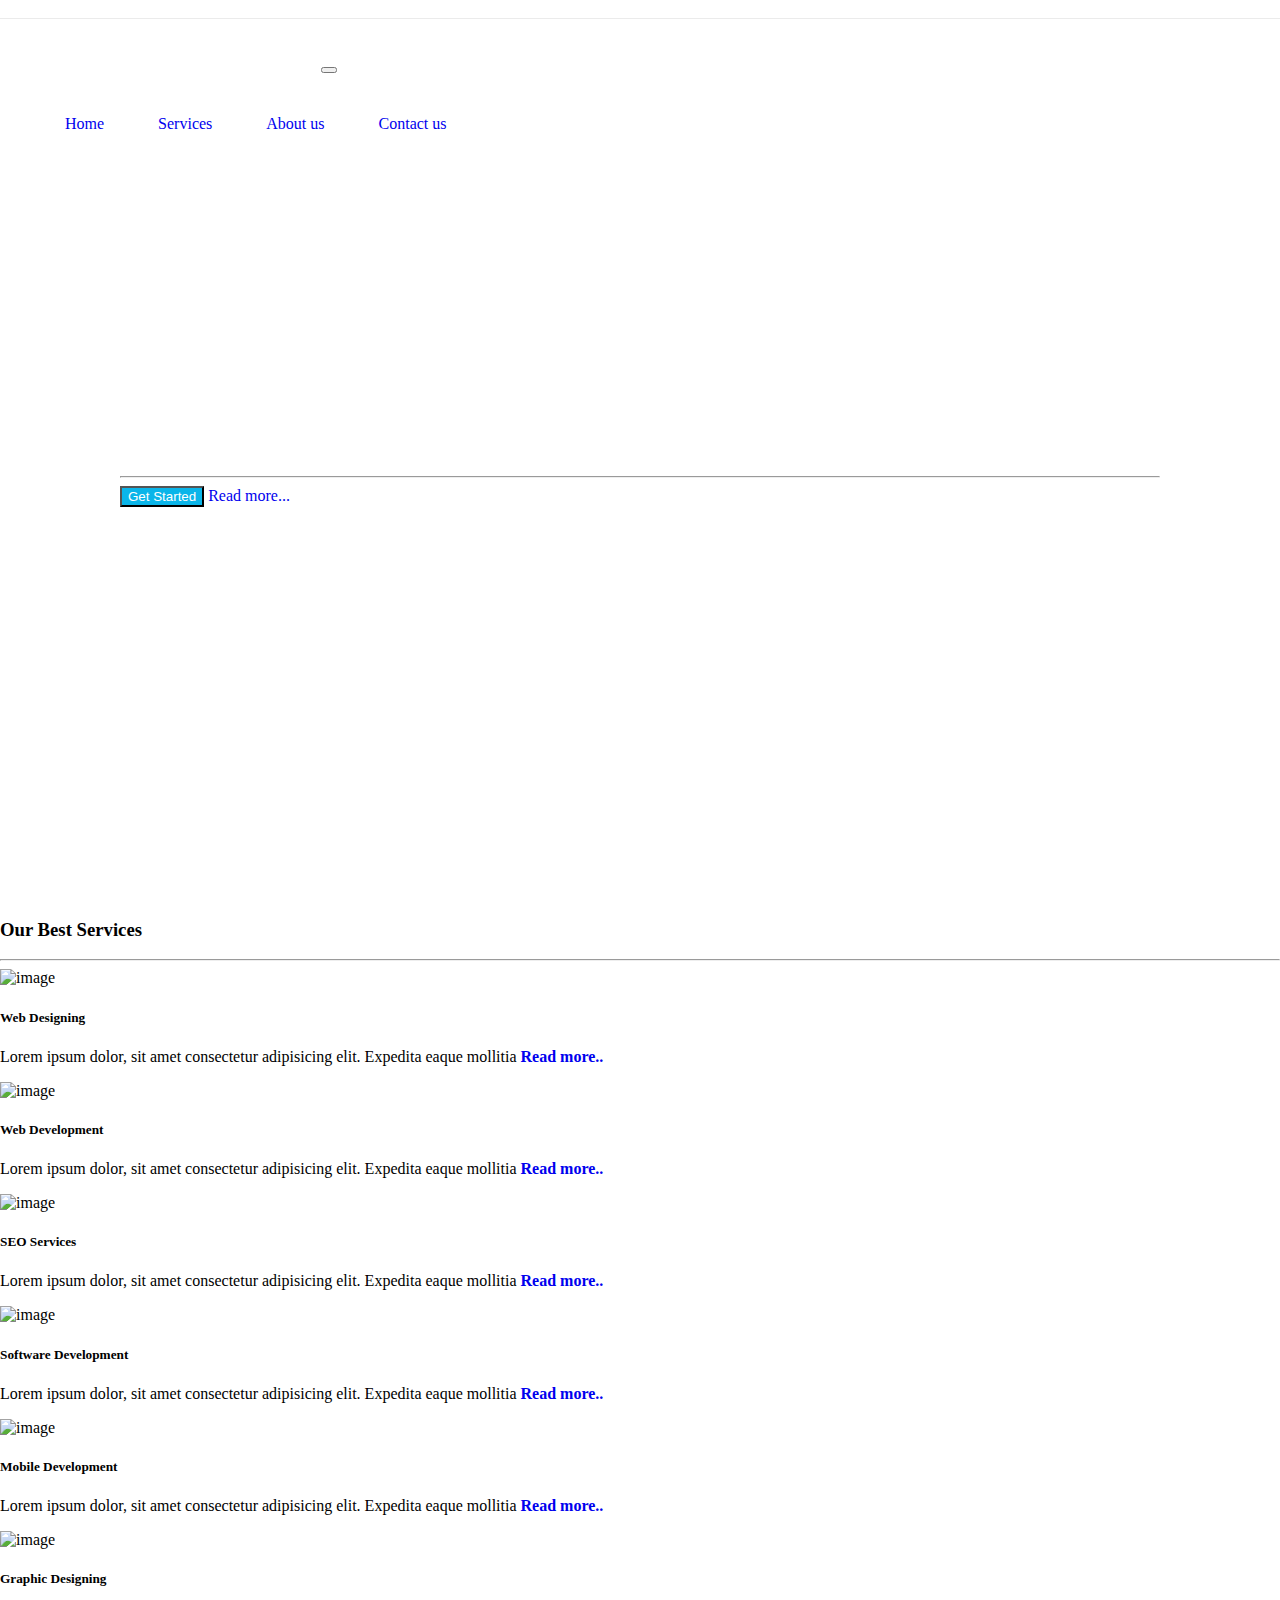
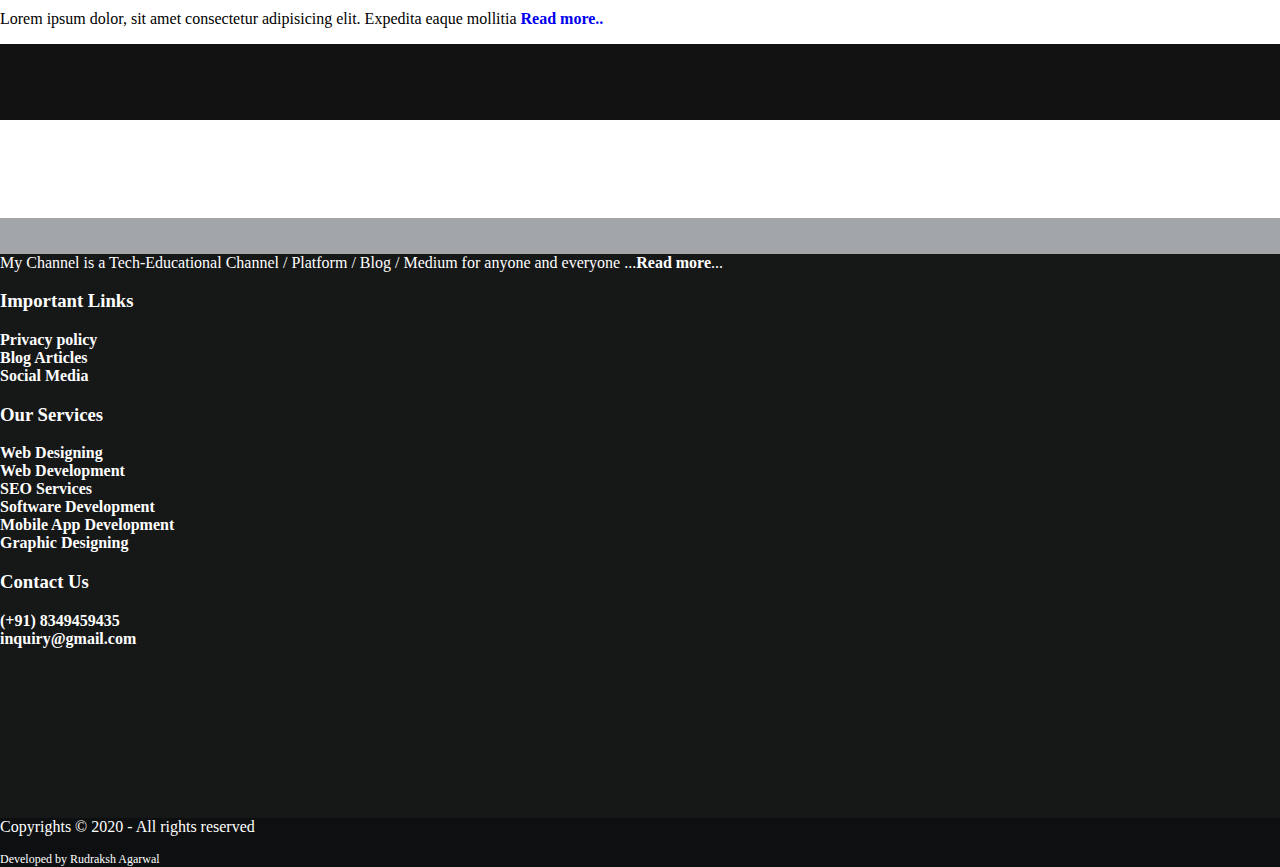
==== commit ac878047: "Deleted services and about us page." ====
--- a/index.html
+++ b/index.html
@@ -20,6 +20,8 @@
     <!--Client section CSS-->
     <link rel="stylesheet" href="style_client.css">
 
+    <link rel="stylesheet" href="style_contact.css">
+
     <!-- Bootstrap Scripts -->
     <script src="https://code.jquery.com/jquery-3.5.1.slim.min.js"
         integrity="sha384-DfXdz2htPH0lsSSs5nCTpuj/zy4C+OGpamoFVy38MVBnE+IbbVYUew+OrCXaRkfj"
@@ -34,6 +36,7 @@
     <section id="header-section">
         <header class="top-header">
             <div class="py-10" id="topHeader">
+
                 <div class="container">
                     <div class="row">
                         <div class="col-12 text-right">
@@ -47,13 +50,12 @@
                 </div>
             </div>
 
+
             <div id="navBar">
                 <div class="container-fluid">
                     <nav class="navbar navbar-dark navbar-expand-md navBar-background-color">
 
-                        <a href="/" class="navbar-brand">
-                            <img src="images/Logo.png" width="250px" alt="Logo">
-                        </a>
+                        <label class="logo">B-Blaze</label>
 
                         <button data-toggle="collapse" data-target="#navbarToggler" type="button" class="navbar-toggler">
                             <span class="navbar-toggler-icon"></span>
@@ -67,8 +69,7 @@
 
                                 <li class="nav-item dropdown">
                                     <!-- To add drop down menu add dropdown-toggle class in nav-link side. -->
-                                    <a class="nav-link" data-toggle="dropdown" role="button"
-                                        href="#">Services</a>
+                                    <a class="nav-link" href="services.html" target="_blank">Services</a>
                                     <!-- <div class="dropdown-menu">
                                         <a href="#" class="dropdown-item">Web Designing</a>
                                         <a href="#" class="dropdown-item">Web Development</a>
@@ -85,7 +86,9 @@
                                 </li>
 
                                 <li class="nav-item">
-                                    <a class="nav-link" href="contact_us.html">Contact us</a>
+
+                                    <a class="nav-link" href="contact_us.html" target="_blank">Contact us</a>
+
                                 </li>
                             </ul>
                         </div>
@@ -94,10 +97,9 @@
             </div>
         </header>  
         
-        
         <div class="container top-hero-section pt-4 pb-5">
             <div class="row align-items-center">
-                <div class="col-md-12 my-5">
+                <div class="col-md-12 my-5" style="color: white;">
                     <h4>Quality - Support - Value</h4>
                     <h2>Best in Cyber Security Services</h2>
                     <h5>Lorem ipsum dolor sit amet consectetur, adipisicing elit. Explicabo est sunt rerum, atque
@@ -214,7 +216,7 @@
 
     <!--Client Section-->
     <section class="client_part">
-    <div class="client client_container">
+    <div class="client client_container" style="position: absolute;">
         <div class="c1">
             <figure id="logos">
                 <ul class="no_space">
@@ -259,5 +261,85 @@
     </div>
     </section>
     <!--Client Section-->
+
+    <!--Footer section-->
+    <div class="last_part">
+    <footer class="full-footer">
+        <div class="container top-footer p-md-4 p-1">
+            <div class="row">
+                <div class="col-md-3 pr-4 pl-4">
+                    <p>
+                        My Channel is a Tech-Educational Channel / Platform / Blog / Medium for anyone and
+                        everyone ...<a href="#">Read more</a>...
+                    </p>
+
+                    <a style="color: whitesmoke;" class="p-1" href="https://www.facebook.com/agrawal.rudraksh/">
+                        <i class="fab fa-2x fa-facebook"></i></a>
+
+                    <a style="color: whitesmoke;" class="p-1" href="https://www.facebook.com/agrawal.rudraksh/">
+                        <i class="fab fa-2x fa-twitter"></i></a>
+
+                    <a style="color: whitesmoke;" class="p-1" href="https://www.facebook.com/agrawal.rudraksh/">
+                        <i class="fab fa-2x fa-instagram"></i></a>
+
+                    <a style="color: whitesmoke;" class="p-1" href="https://www.facebook.com/agrawal.rudraksh/">
+                        <i class="fab fa-2x fa-linkedin"></i></a>
+
+                </div>
+
+                <div class="col-md-3 pr-4 pl-4">
+                    <h3>Important Links</h3>
+                    <a href="#">Privacy policy</a><br>
+                    <a href="#">Blog Articles</a><br>
+                    <a href="#">Social Media</a><br>
+                </div>
+
+                <div class="col-md-3 pr-4 pl-4">
+                    <h3>Our Services</h3>
+                    <a href="webDesigning">Web Designing</a><br>
+                    <a href="webDevelopment">Web Development</a><br>
+                    <a href="SEOservices">SEO Services</a><br>
+                    <a href="softwareDevelopment">Software Development</a><br>
+                    <a href="mobileAppDevelopment">Mobile App Development</a><br>
+                    <a href="graphicDesigning">Graphic Designing</a><br>
+                </div>
+
+                <div class="col-md-3 pr-4 pl-4">
+                    <h3>Contact Us</h3>
+
+                    <a class="px-1 py-1" href="tel:+918349459435" target="blank"> <i class="fas fa-phone"></i> (+91)
+                        8349459435</a><br>
+
+                    <a class="px-1 py-1" href="mailto:agrawal.samrat11173@gmail.com" target="blank"> <i
+                            class="fas fa-envelope"></i> inquiry@gmail.com</a><br>
+
+                    <!-- This div container is for to handle responsiveness of the map -->
+                    <div class="embed-responsive embed-responsive-16by9">
+
+                        <!-- iframe is used to add maps. -->
+                        <iframe class="embed-responsive-item" src="https://www.google.com/maps/embed?pb=!1m18!1m12!1m3!1d117763.68784088007!2d75.
+                                79380958870763!3d22.7239574965716!2m3!1f0!2f0!3f0!3m2!1i1024!2i768!4f13.1!3m3!1m2!1s0x3962fcad1b410ddb%3A0x96ec4da356240
+                                f4!2sIndore%2C%20Madhya%20Pradesh!5e0!3m2!1sen!2sin!4v1606331549810!5m2!1sen!2sin"
+                            frameborder="0">
+                        </iframe>
+
+                    </div>
+                </div>
+            </div>
+        </div>
+        <!-- --------------------/TopFooter------------------- -->
+
+        <!-- --------------------BottomFooter------------------- -->
+        <div class="container-fluid bottom-footer pt-2">
+            <div class="row">
+                <div class="col-12 text-center">
+                    <p>Copyrights &#169 2020 - All rights reserved</p>
+                    <p style="font-size: 12px;">Developed by Rudraksh Agarwal</p>
+                </div>
+            </div>
+        </div>
+        <!-- --------------------/BottomFooter------------------- -->
+    </footer>
+    </div>
 </body>
 </html>
--- a/style.css
+++ b/style.css
@@ -18,8 +18,12 @@
     background-image: url("Images/Cyber_Security.jpg");
     
     /* Full height */
+
+    background-size: 100% 100%;
+
     height: 100vh;
     width:100%;
+
     
     /* Center and scale the image nicely */
     background-position: center;
@@ -45,20 +49,19 @@
 
 /* -----------------------------------------------Navigation-Menu/BottomHeader----------------------------------------------- */
 
-.container-fluid{
-    padding-left: 0;
-    padding-right: 0;
+.last_part{
+    height:auto;
+    margin-top: 190px;
+    padding-top: 20px;
+    background-color: #0b131a60;
+    position: relative;
+}
+@media (max-width:858px){
+    .last_part{
+        margin-top: 230px;
+    }
 }
 
-#navBar{
-    background-color: #0b131a60;
-}
-
-nav ul li a{
-    font-size: 1.1rem;
-    font-weight: 600; 
-}
-/* -----------------------------------------------/Navigation-Menu/BottomHeader----------------------------------------------- */
 
 /* -----------------------------------------------Start of home page hero section----------------------------------------------- */
 .top-hero-section{
@@ -66,8 +69,14 @@
     margin: 200px 120px;
 }
 
-.top-hero-section a{
+
+label.logo{
+    opacity: 1;
     color: white;
+    font-size: 35px;
+    line-height: 80px;
+    padding: 0 100px;
+    font-weight: bold;
     font-weight: 600;
     text-decoration: none;
 }
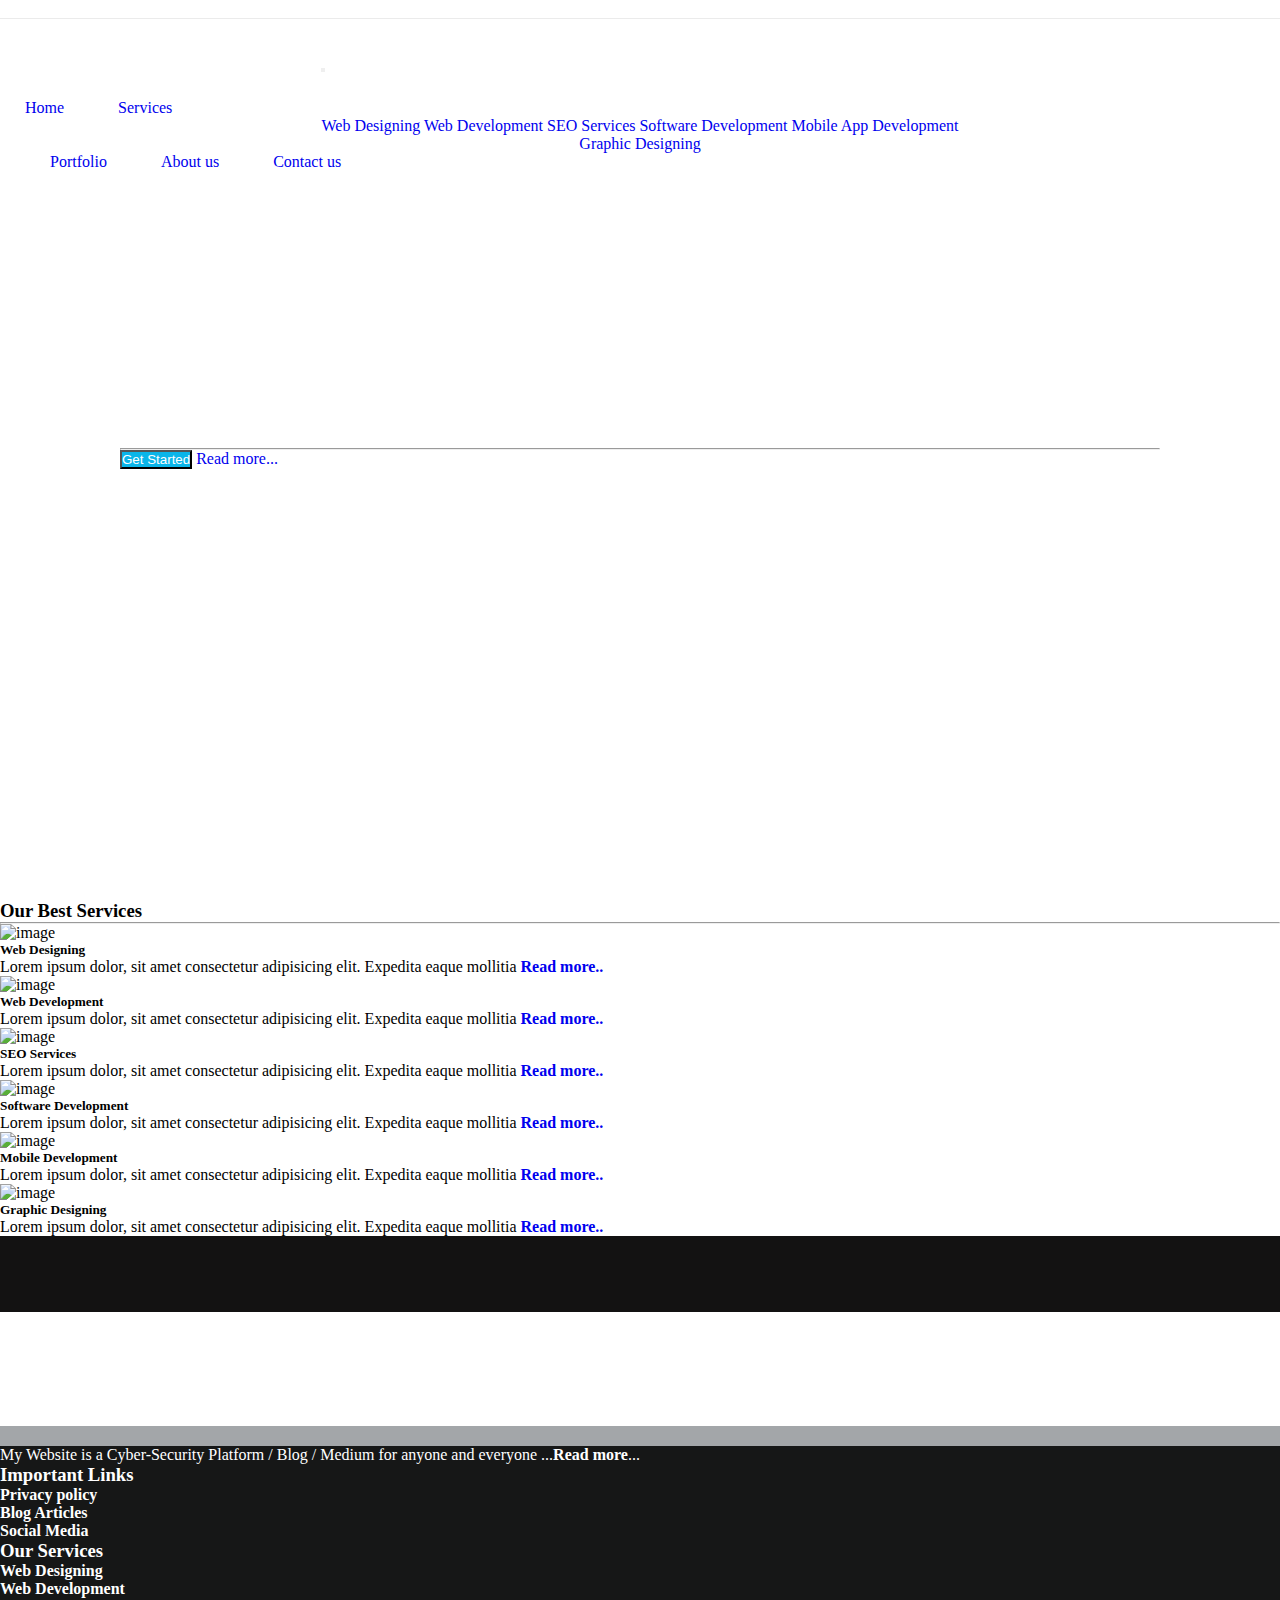
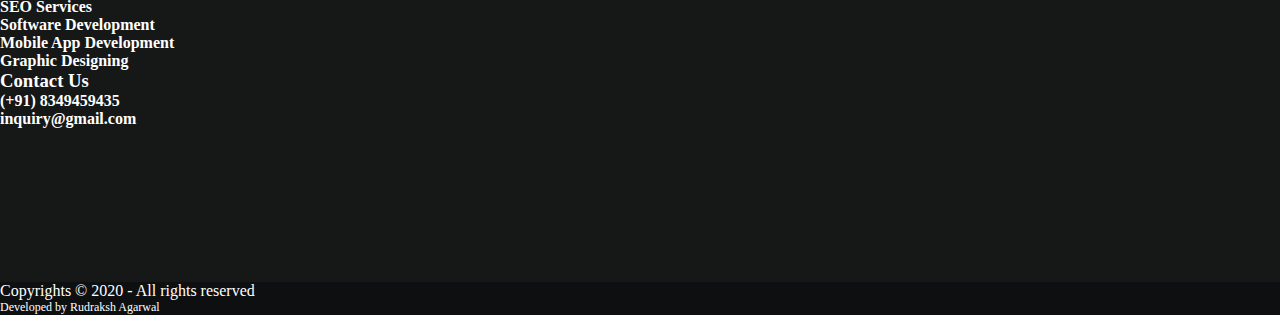
==== commit 119fd85c: "Changes position in index page" ====
--- a/index.html
+++ b/index.html
@@ -1,12 +1,13 @@
 <!DOCTYPE html>
 <html lang="en">
+
 <head>
     <meta charset="UTF-8">
     <meta http-equiv="X-UA-Compatible" content="IE=edge">
     <meta name="viewport" content="width=device-width, initial-scale=1.0">
     <!-- Bootstrap CSS -->
     <link rel="stylesheet" href="https://cdn.jsdelivr.net/npm/bootstrap@4.5.3/dist/css/bootstrap.min.css"
-    integrity="sha384-TX8t27EcRE3e/ihU7zmQxVncDAy5uIKz4rEkgIXeMed4M0jlfIDPvg6uqKI2xXr2" crossorigin="anonymous">
+        integrity="sha384-TX8t27EcRE3e/ihU7zmQxVncDAy5uIKz4rEkgIXeMed4M0jlfIDPvg6uqKI2xXr2" crossorigin="anonymous">
 
     <!-- Google Fonts -->
     <link href="https://fonts.googleapis.com/css2?family=Courier+Prime&display=swap" rel="stylesheet">
@@ -30,8 +31,9 @@
         integrity="sha384-ho+j7jyWK8fNQe+A12Hb8AhRq26LrZ/JpcUGGOn+Y7RsweNrtN/tE3MoK7ZeZDyx"
         crossorigin="anonymous"></script>
 
-        <title>Cyber Security</title>
+    <title>Cyber Security</title>
 </head>
+
 <body>
     <section id="header-section">
         <header class="top-header">
@@ -40,11 +42,13 @@
                 <div class="container">
                     <div class="row">
                         <div class="col-12 text-right">
-                            <a class="px-2 py-1" style="text-decoration: none;" href="tel:+918349459435" target="blank"> <i class="fas fa-phone"></i> (+91)
+                            <a class="px-2 py-1" style="text-decoration: none;" href="tel:+918349459435" target="blank">
+                                <i class="fas fa-phone"></i> (+91)
                                 8349459435</a>
 
-                            <a class="px-2 py-1" style="text-decoration: none;" href="mailto:agrawal.samrat11173@gmail.com" target="blank"> <i
-                                class="fas fa-envelope"></i> inquiry@gmail.com</a>
+                            <a class="px-2 py-1" style="text-decoration: none;"
+                                href="mailto:agrawal.samrat11173@gmail.com" target="blank"> <i
+                                    class="fas fa-envelope"></i> inquiry@gmail.com</a>
                         </div>
                     </div>
                 </div>
@@ -57,7 +61,8 @@
 
                         <label class="logo">B-Blaze</label>
 
-                        <button data-toggle="collapse" data-target="#navbarToggler" type="button" class="navbar-toggler">
+                        <button data-toggle="collapse" data-target="#navbarToggler" type="button"
+                            class="navbar-toggler">
                             <span class="navbar-toggler-icon"></span>
                         </button>
 
@@ -69,34 +74,40 @@
 
                                 <li class="nav-item dropdown">
                                     <!-- To add drop down menu add dropdown-toggle class in nav-link side. -->
-                                    <a class="nav-link" href="services.html" target="_blank">Services</a>
-                                    <!-- <div class="dropdown-menu">
-                                        <a href="#" class="dropdown-item">Web Designing</a>
+                                    <a class="nav-link dropdown-toggle" data-toggle="dropdown" role="button"
+                                        href="#">Services</a>
+                                    <div class="dropdown-menu">
+                                        <a href="web_designing.html" class="dropdown-item">Web Designing</a>
                                         <a href="#" class="dropdown-item">Web Development</a>
-                                        <a href="#" class="dropdown-item">SEO Services</a>
-                                        <a href="#" class="dropdown-item">Software Development</a>
+                                        <a href="seo_services.html" class="dropdown-item">SEO Services</a>
+                                        <a href="software_development.html" class="dropdown-item">Software
+                                            Development</a>
                                         <a href="#" class="dropdown-item">Mobile App Development</a>
                                         <div href="#" class="dropdown-divider"></div>
                                         <a href="#" class="dropdown-item">Graphic Designing</a>
-                                    </div> -->
-                                </li>
-
+                                    </div>
+                                </li>
+
+                                
                                 <li class="nav-item">
-                                    <a class="nav-link" href="about_us.html" target="_blank">About us</a>
+                                    <a class="nav-link" href="portfolio.html">Portfolio</a>
                                 </li>
 
                                 <li class="nav-item">
-
-                                    <a class="nav-link" href="contact_us.html" target="_blank">Contact us</a>
-
-                                </li>
+                                    <a class="nav-link" href="about_us.html">About us</a>
+                                </li>
+
+                                <li class="nav-item">
+                                    <a class="nav-link" href="contact_us.html">Contact us</a>
+                                </li>
+
                             </ul>
                         </div>
                     </nav>
-                </div> 
-            </div>
-        </header>  
-        
+                </div>
+            </div>
+        </header>
+
         <div class="container top-hero-section pt-4 pb-5">
             <div class="row align-items-center">
                 <div class="col-md-12 my-5" style="color: white;">
@@ -116,7 +127,7 @@
         </div>
     </section>
 
-<!-- Services Section -->
+    <!-- Services Section -->
 
     <section class="my-1 pt-3 pb-4">
         <div class="container">
@@ -140,7 +151,7 @@
                     <img class="img-fluid quality-image p-5 my-2" src="Images/web-design.png" alt="image">
                     <h5 class="pb-2">Web Designing</h5>
                     <p>Lorem ipsum dolor, sit amet consectetur adipisicing elit. Expedita eaque mollitia
-                        <a href="#" style="text-decoration: none; font-weight: 600;">Read more..</a>
+                        <a href="web_designing.html" style="text-decoration: none; font-weight: 600;">Read more..</a>
                     </p>
 
                 </div>
@@ -164,7 +175,7 @@
                     <img class="img-fluid quality-image p-5 my-2" src="Images/seo.png" alt="image">
                     <h5 class="pb-2">SEO Services</h5>
                     <p>Lorem ipsum dolor, sit amet consectetur adipisicing elit. Expedita eaque mollitia
-                        <a href="#" style="text-decoration: none; font-weight: 600;">Read more..</a>
+                        <a href="seo_services.html" style="text-decoration: none; font-weight: 600;">Read more..</a>
                     </p>
 
                 </div>
@@ -181,7 +192,7 @@
                     <img class="img-fluid quality-image p-5 my-2" src="Images/software-dev.png" alt="image">
                     <h5 class="pb-2">Software Development</h5>
                     <p>Lorem ipsum dolor, sit amet consectetur adipisicing elit. Expedita eaque mollitia
-                        <a href="#" style="text-decoration: none; font-weight: 600;">Read more..</a>
+                        <a href="software_development.html" style="text-decoration: none; font-weight: 600;">Read more..</a>
                     </p>
 
                 </div>
@@ -216,130 +227,143 @@
 
     <!--Client Section-->
     <section class="client_part">
-    <div class="client client_container" style="position: absolute;">
-        <div class="c1">
-            <figure id="logos">
-                <ul class="no_space">
-                    <li>
-                        <a href="#">
-                            <img class="img" src="https://image.freepik.com/free-vector/luxury-letter-e-logo-design_1017-8903.jpg" alt="">
-                        </a>
-                    </li>
-                    <li>
-                        <a href="#">
-                            <img class="img" src="https://image.freepik.com/free-vector/3d-box-logo_1103-876.jpg" alt="">
-                        </a>
-                    </li>
-                    <li>
-                        <a href="#">
-                            <img class="img" src="https://image.freepik.com/free-vector/blue-tech-logo_1103-822.jpg" alt="">
-                        </a>
-                    </li>
-                    <li>
-                        <a href="#">
-                            <img class="img" src="https://image.freepik.com/free-vector/colors-curl-logo-template_23-2147536125.jpg" alt="">
-                        </a>
-                    </li>
-                    <li>
-                        <a href="#">
-                            <img class="img" src="https://image.freepik.com/free-vector/abstract-cross-logo_23-2147536124.jpg" alt="">
-                        </a>
-                    </li>
-                    <li>
-                        <a href="#">
-                            <img class="img" src="https://image.freepik.com/free-vector/football-logo-background_1195-244.jpg" alt="">
-                        </a>
-                    </li>
-                    <li>
-                        <a href="#">
-                            <img class="img" src="https://image.freepik.com/free-vector/background-of-spots-halftone_1035-3847.jpg" alt="">
-                        </a>
-                    </li>
-                </ul>
-            </figure>
-        </div> 
-    </div>
+        <div class="client client_container" style="position: absolute;">
+            <div class="c1">
+                <figure id="logos">
+                    <ul class="no_space">
+                        <li>
+                            <a href="#">
+                                <img class="img"
+                                    src="https://image.freepik.com/free-vector/luxury-letter-e-logo-design_1017-8903.jpg"
+                                    alt="">
+                            </a>
+                        </li>
+                        <li>
+                            <a href="#">
+                                <img class="img" src="https://image.freepik.com/free-vector/3d-box-logo_1103-876.jpg"
+                                    alt="">
+                            </a>
+                        </li>
+                        <li>
+                            <a href="#">
+                                <img class="img" src="https://image.freepik.com/free-vector/blue-tech-logo_1103-822.jpg"
+                                    alt="">
+                            </a>
+                        </li>
+                        <li>
+                            <a href="#">
+                                <img class="img"
+                                    src="https://image.freepik.com/free-vector/colors-curl-logo-template_23-2147536125.jpg"
+                                    alt="">
+                            </a>
+                        </li>
+                        <li>
+                            <a href="#">
+                                <img class="img"
+                                    src="https://image.freepik.com/free-vector/abstract-cross-logo_23-2147536124.jpg"
+                                    alt="">
+                            </a>
+                        </li>
+                        <li>
+                            <a href="#">
+                                <img class="img"
+                                    src="https://image.freepik.com/free-vector/football-logo-background_1195-244.jpg"
+                                    alt="">
+                            </a>
+                        </li>
+                        <li>
+                            <a href="#">
+                                <img class="img"
+                                    src="https://image.freepik.com/free-vector/background-of-spots-halftone_1035-3847.jpg"
+                                    alt="">
+                            </a>
+                        </li>
+                    </ul>
+                </figure>
+            </div>
+        </div>
     </section>
     <!--Client Section-->
 
     <!--Footer section-->
     <div class="last_part">
-    <footer class="full-footer">
-        <div class="container top-footer p-md-4 p-1">
-            <div class="row">
-                <div class="col-md-3 pr-4 pl-4">
-                    <p>
-                        My Channel is a Tech-Educational Channel / Platform / Blog / Medium for anyone and
-                        everyone ...<a href="#">Read more</a>...
-                    </p>
-
-                    <a style="color: whitesmoke;" class="p-1" href="https://www.facebook.com/agrawal.rudraksh/">
-                        <i class="fab fa-2x fa-facebook"></i></a>
-
-                    <a style="color: whitesmoke;" class="p-1" href="https://www.facebook.com/agrawal.rudraksh/">
-                        <i class="fab fa-2x fa-twitter"></i></a>
-
-                    <a style="color: whitesmoke;" class="p-1" href="https://www.facebook.com/agrawal.rudraksh/">
-                        <i class="fab fa-2x fa-instagram"></i></a>
-
-                    <a style="color: whitesmoke;" class="p-1" href="https://www.facebook.com/agrawal.rudraksh/">
-                        <i class="fab fa-2x fa-linkedin"></i></a>
-
-                </div>
-
-                <div class="col-md-3 pr-4 pl-4">
-                    <h3>Important Links</h3>
-                    <a href="#">Privacy policy</a><br>
-                    <a href="#">Blog Articles</a><br>
-                    <a href="#">Social Media</a><br>
-                </div>
-
-                <div class="col-md-3 pr-4 pl-4">
-                    <h3>Our Services</h3>
-                    <a href="webDesigning">Web Designing</a><br>
-                    <a href="webDevelopment">Web Development</a><br>
-                    <a href="SEOservices">SEO Services</a><br>
-                    <a href="softwareDevelopment">Software Development</a><br>
-                    <a href="mobileAppDevelopment">Mobile App Development</a><br>
-                    <a href="graphicDesigning">Graphic Designing</a><br>
-                </div>
-
-                <div class="col-md-3 pr-4 pl-4">
-                    <h3>Contact Us</h3>
-
-                    <a class="px-1 py-1" href="tel:+918349459435" target="blank"> <i class="fas fa-phone"></i> (+91)
-                        8349459435</a><br>
-
-                    <a class="px-1 py-1" href="mailto:agrawal.samrat11173@gmail.com" target="blank"> <i
-                            class="fas fa-envelope"></i> inquiry@gmail.com</a><br>
-
-                    <!-- This div container is for to handle responsiveness of the map -->
-                    <div class="embed-responsive embed-responsive-16by9">
-
-                        <!-- iframe is used to add maps. -->
-                        <iframe class="embed-responsive-item" src="https://www.google.com/maps/embed?pb=!1m18!1m12!1m3!1d117763.68784088007!2d75.
+        <footer class="full-footer">
+            <div class="container top-footer p-md-4 p-1">
+                <div class="row">
+                    <div class="col-md-3 pr-4 pl-4">
+                        <p>
+                            My Website is a Cyber-Security Platform / Blog / Medium for anyone and
+                            everyone ...<a href="#">Read more</a>...
+                        </p>
+                        
+                        <a style="color: whitesmoke;" class="p-1" href="https://www.facebook.com/agrawal.rudraksh/">
+                            <i class="fab fa-2x fa-facebook"></i></a>
+
+                        <a style="color: whitesmoke;" class="p-1" href="https://www.facebook.com/agrawal.rudraksh/">
+                            <i class="fab fa-2x fa-twitter"></i></a>
+
+                        <a style="color: whitesmoke;" class="p-1" href="https://www.facebook.com/agrawal.rudraksh/">
+                            <i class="fab fa-2x fa-instagram"></i></a>
+
+                        <a style="color: whitesmoke;" class="p-1" href="https://www.facebook.com/agrawal.rudraksh/">
+                            <i class="fab fa-2x fa-linkedin"></i></a>
+
+                    </div>
+
+                    <div class="col-md-3 pr-4 pl-4">
+                        <h3>Important Links</h3>
+                        <a href="#">Privacy policy</a><br>
+                        <a href="#">Blog Articles</a><br>
+                        <a href="#">Social Media</a><br>
+                    </div>
+
+                    <div class="col-md-3 pr-4 pl-4">
+                        <h3>Our Services</h3>
+                        <a href="webDesigning">Web Designing</a><br>
+                        <a href="webDevelopment">Web Development</a><br>
+                        <a href="SEOservices">SEO Services</a><br>
+                        <a href="softwareDevelopment">Software Development</a><br>
+                        <a href="mobileAppDevelopment">Mobile App Development</a><br>
+                        <a href="graphicDesigning">Graphic Designing</a><br>
+                    </div>
+
+                    <div class="col-md-3 pr-4 pl-4">
+                        <h3>Contact Us</h3>
+
+                        <a class="px-1 py-1" href="tel:+918349459435" target="blank"> <i class="fas fa-phone"></i> (+91)
+                            8349459435</a><br>
+
+                        <a class="px-1 py-1" href="mailto:agrawal.samrat11173@gmail.com" target="blank"> <i
+                                class="fas fa-envelope"></i> inquiry@gmail.com</a><br>
+
+                        <!-- This div container is for to handle responsiveness of the map -->
+                        <div class="embed-responsive embed-responsive-16by9">
+
+                            <!-- iframe is used to add maps. -->
+                            <iframe class="embed-responsive-item" src="https://www.google.com/maps/embed?pb=!1m18!1m12!1m3!1d117763.68784088007!2d75.
                                 79380958870763!3d22.7239574965716!2m3!1f0!2f0!3f0!3m2!1i1024!2i768!4f13.1!3m3!1m2!1s0x3962fcad1b410ddb%3A0x96ec4da356240
                                 f4!2sIndore%2C%20Madhya%20Pradesh!5e0!3m2!1sen!2sin!4v1606331549810!5m2!1sen!2sin"
-                            frameborder="0">
-                        </iframe>
-
-                    </div>
-                </div>
-            </div>
-        </div>
-        <!-- --------------------/TopFooter------------------- -->
-
-        <!-- --------------------BottomFooter------------------- -->
-        <div class="container-fluid bottom-footer pt-2">
-            <div class="row">
-                <div class="col-12 text-center">
-                    <p>Copyrights &#169 2020 - All rights reserved</p>
-                    <p style="font-size: 12px;">Developed by Rudraksh Agarwal</p>
-                </div>
-            </div>
-        </div>
-        <!-- --------------------/BottomFooter------------------- -->
-    </footer>
+                                frameborder="0">
+                            </iframe>
+
+                        </div>
+                    </div>
+                </div>
+            </div>
+            <!-- --------------------/TopFooter------------------- -->
+
+            <!-- --------------------BottomFooter------------------- -->
+            <div class="container-fluid bottom-footer pt-2">
+                <div class="row">
+                    <div class="col-12 text-center">
+                        <p>Copyrights &#169 2020 - All rights reserved</p>
+                        <p style="font-size: 12px;">Developed by Rudraksh Agarwal</p>
+                    </div>
+                </div>
+            </div>
+            <!-- --------------------/BottomFooter------------------- -->
+        </footer>
     </div>
 </body>
-</html>
+
+</html>--- a/style.css
+++ b/style.css
@@ -11,6 +11,12 @@
 body {
     scrollbar-width: none; /* Firefox */
     -ms-overflow-style: none;  /* IE 10+ */
+}
+
+*{
+  box-sizing: border-box;
+  margin: 0;
+  padding: 0;
 }
 /*........ /invisible scrolls on body........*/
 
@@ -163,3 +169,9 @@
 
 /* -----------------------------------------------/Footer----------------------------------------------- */
 
+/* -----------------------------------------------Home page 3rd requirement section----------------------------------------------- */
+.requirement-section{
+  background-color: #041018d3;
+  color: white;
+}
+/* -----------------------------------------------/Home page 3rd requirement section----------------------------------------------- */
